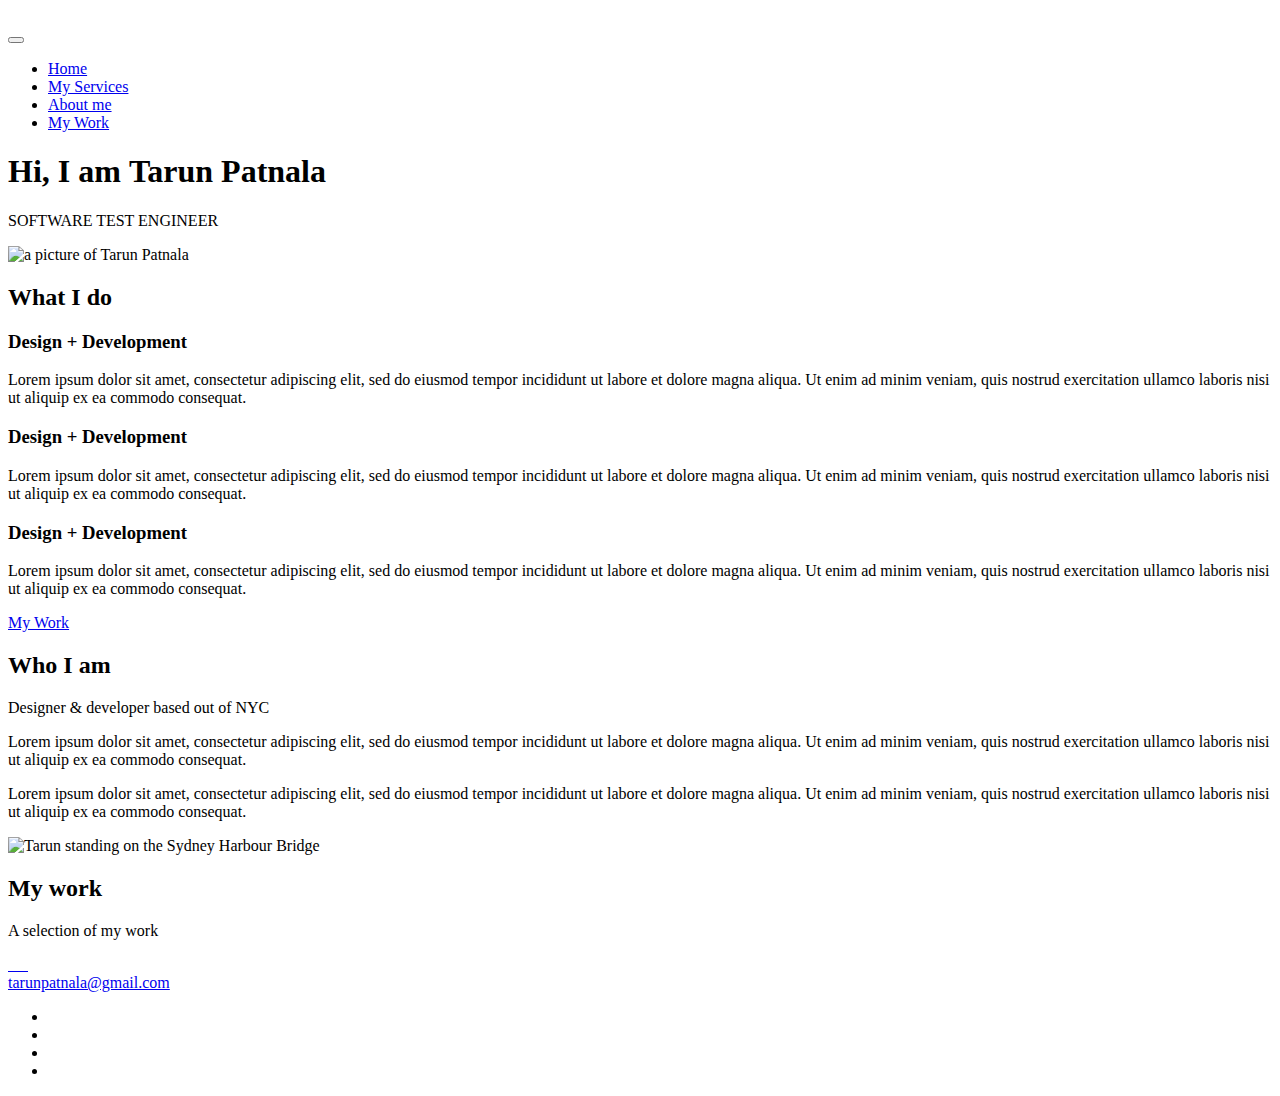
==== index.html @ be331578 "Updated alt text" ====
<!DOCTYPE html>
<html lang="en">
    <head>
        <meta charset="UTF-8">
        <meta name="viewport" content="width=device-width, initial-scale=1.0">
        <title>Tarun's Portfolio</title>
        <link rel="stylesheet" href="https://cdnjs.cloudflare.com/ajax/libs/normalize/7.0.0/normalize.min.css">
        <link rel="stylesheet" href="https://cdnjs.cloudflare.com/ajax/libs/font-awesome/5.11.2/css/all.css" integrity="sha256-46qynGAkLSFpVbEBog43gvNhfrOj+BmwXdxFgVK/Kvc=" crossorigin="anonymous" />  
        <link rel="icon" href="img/Logo.png" type="image/icon type">
        <!-- Update these with your own fonts -->
        <link href="https://fonts.googleapis.com/css?family=Source+Code+Pro:400,900|Source+Sans+Pro:300,900&display=swap" rel="stylesheet">
        
        <link rel="stylesheet" href="css/style.css">
    </head>

    <body>
        <header>
            <div class="logo">
                <img src="img/TarunLogo.png" alt="">
            </div>
            <button class="nav-toggle" aria-label="toggle navigation">
                <span class="hamburger"></span>
            </button>
            <nav class="nav">
                <ul class="nav__list">
                    <li class="nav__item"><a href="#home" class="nav__link">Home</a></li>
                    <li class="nav__item"><a href="#services" class="nav__link">My Services</a></li>
                    <li class="nav__item"><a href="#about" class="nav__link">About me</a></li>
                    <li class="nav__item"><a href="#work" class="nav__link">My Work</a></li>
                </ul>
            </nav>
        </header>
        <!-- Introduction -->
        <section class="intro" id="home">
            <h1 class="section__title section__title--intro">
                Hi, I am <strong>Tarun Patnala</strong>
            </h1>
            <p class="section__subtitle section__subtitle--intro">SOFTWARE TEST ENGINEER</p>
            <img src="img/Tarun03.jpg" alt="a picture of Tarun Patnala" class="intro__img">
        </section>
        <!--My services-->
        <section class="my-services" id="services">
            <h2 class="section__title section__title--services">What I do</h2>
            <div class="services">
                <div class="service">
                    <h3>Design + Development</h3>
                    <p>Lorem ipsum dolor sit amet, consectetur adipiscing elit, sed do eiusmod tempor incididunt ut labore et dolore magna aliqua. Ut enim ad minim veniam, quis nostrud exercitation ullamco laboris nisi ut aliquip ex ea commodo consequat.</p>
                </div>
                <div class="service">
                    <h3>Design + Development</h3>
                    <p>Lorem ipsum dolor sit amet, consectetur adipiscing elit, sed do eiusmod tempor incididunt ut labore et dolore magna aliqua. Ut enim ad minim veniam, quis nostrud exercitation ullamco laboris nisi ut aliquip ex ea commodo consequat.</p>
                </div>
                <div class="service">
                    <h3>Design + Development</h3>
                    <p>Lorem ipsum dolor sit amet, consectetur adipiscing elit, sed do eiusmod tempor incididunt ut labore et dolore magna aliqua. Ut enim ad minim veniam, quis nostrud exercitation ullamco laboris nisi ut aliquip ex ea commodo consequat.</p>
                </div>
            </div>
            <a href="#work" class="btn">My Work</a>
        </section>
        <!-- About me -->
        <section class="about-me" id="about">
           <h2 class="section__title section__title--about">Who I am</h2>
           <p class="section__subtitle section__subtitle--about">Designer & developer based out of NYC</p>
           
           <div class="about-me__body">
               <p>Lorem ipsum dolor sit amet, consectetur adipiscing elit, sed do eiusmod tempor incididunt ut labore et dolore magna aliqua. Ut enim ad minim veniam, quis nostrud exercitation ullamco laboris nisi ut aliquip ex ea commodo consequat.</p>
               <p>Lorem ipsum dolor sit amet, consectetur adipiscing elit, sed do eiusmod tempor incididunt ut labore et dolore magna aliqua. Ut enim ad minim veniam, quis nostrud exercitation ullamco laboris nisi ut aliquip ex ea commodo consequat.</p>
           </div>
           
           <img src="img/Tarun02.JPG" alt="Tarun standing on the Sydney Harbour Bridge" class="about-me__img">
        </section>
        
        <!-- My Work -->
        <section class="my-work" id="work">
            <h2 class="section__title section__title--work">My work</h2>
            <p class="section__subtitle section__subtitle--work">A selection of my work</p>
            
            <div class="portfolio">
                <!-- Portfolio item 01 -->
                <a href="portfolio-item.html" class="portfolio__item">
                    <img src="img/portfolio-01.jpg" alt="" class="portfolio__img">
                </a>
                
                <!-- Portfolio item 02 -->
                <a href="#" class="portfolio__item">
                    <img src="img/portfolio-02.jpg" alt="" class="portfolio__img">
                </a>
                
                <!-- Portfolio item 03 -->
                <a href="#" class="portfolio__item">
                    <img src="img/portfolio-03.jpg" alt="" class="portfolio__img">
                </a>

                <!-- Portfolio item 04 -->
                <a href="#" class="portfolio__item">
                    <img src="img/portfolio-04.jpg" alt="" class="portfolio__img">
                </a>

                <!-- Portfolio item 05 -->
                <a href="#" class="portfolio__item">
                    <img src="img/portfolio-05.jpg" alt="" class="portfolio__img">
                </a>

                <!-- Portfolio item 06 -->
                <a href="#" class="portfolio__item">
                    <img src="img/portfolio-06.jpg" alt="" class="portfolio__img">
                </a>
            </div>
        </section>

        <!-- Footer -->
        <footer class="footer">
            <!-- replace with your own email address -->
            <a href="mailto:tarunpatnala@gmail.com" class="footer__link">tarunpatnala@gmail.com</a>
            <ul class="social-list">
                <li class="social-list__item"><a class="social-list__link" href="https://codepen.io"><i class="fab fa-codepen"></i></a></li>
                <li class="social-list__item"><a class="social-list__link" href="http://dribbble.com"><i class="fab fa-dribbble"></i></a></li>
                <li class="social-list__item"><a class="social-list__link" href="https://twitter.com"><i class="fab fa-twitter"></i></a></li>
                <li class="social-list__item"><a class="social-list__link" href="https://github.com"><i class="fab fa-github"></i></a></li>
            </ul>
        </footer>
        <Script src="js/index.js"></script>
    </body>
</html>
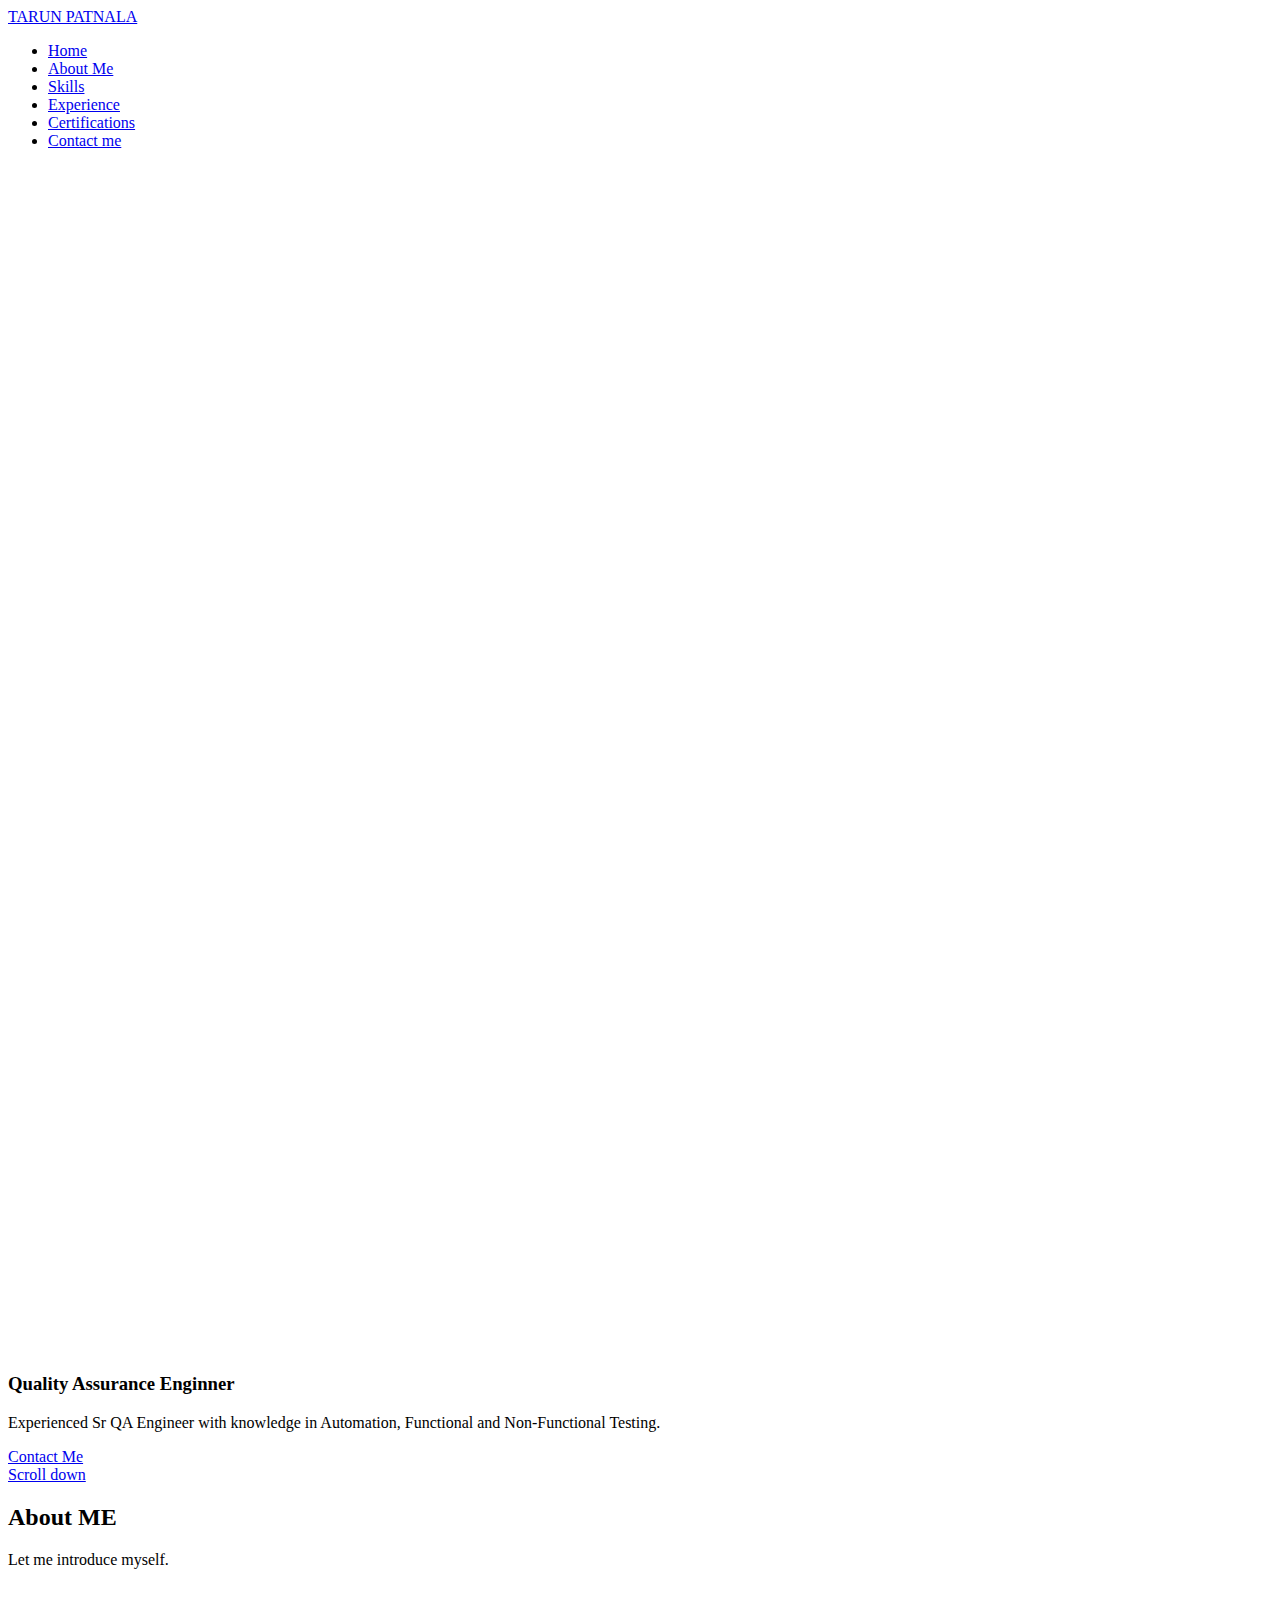
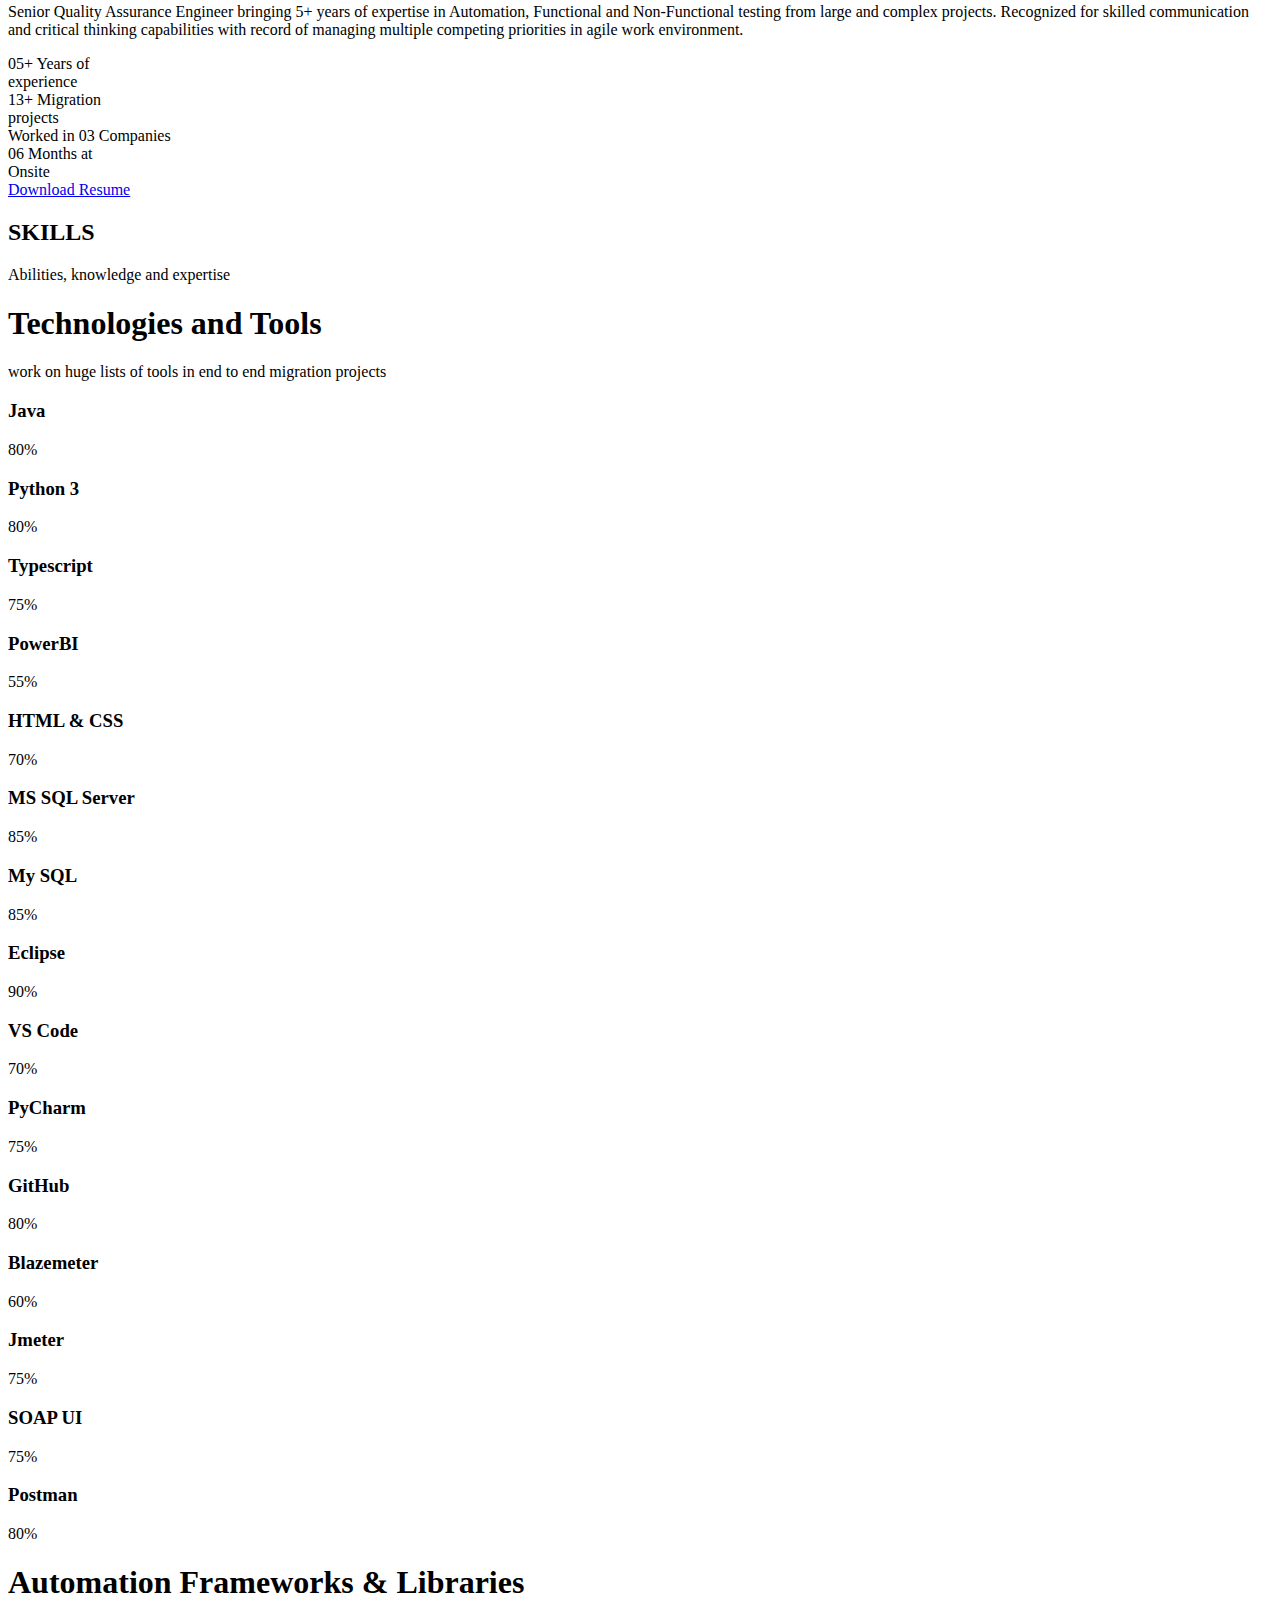
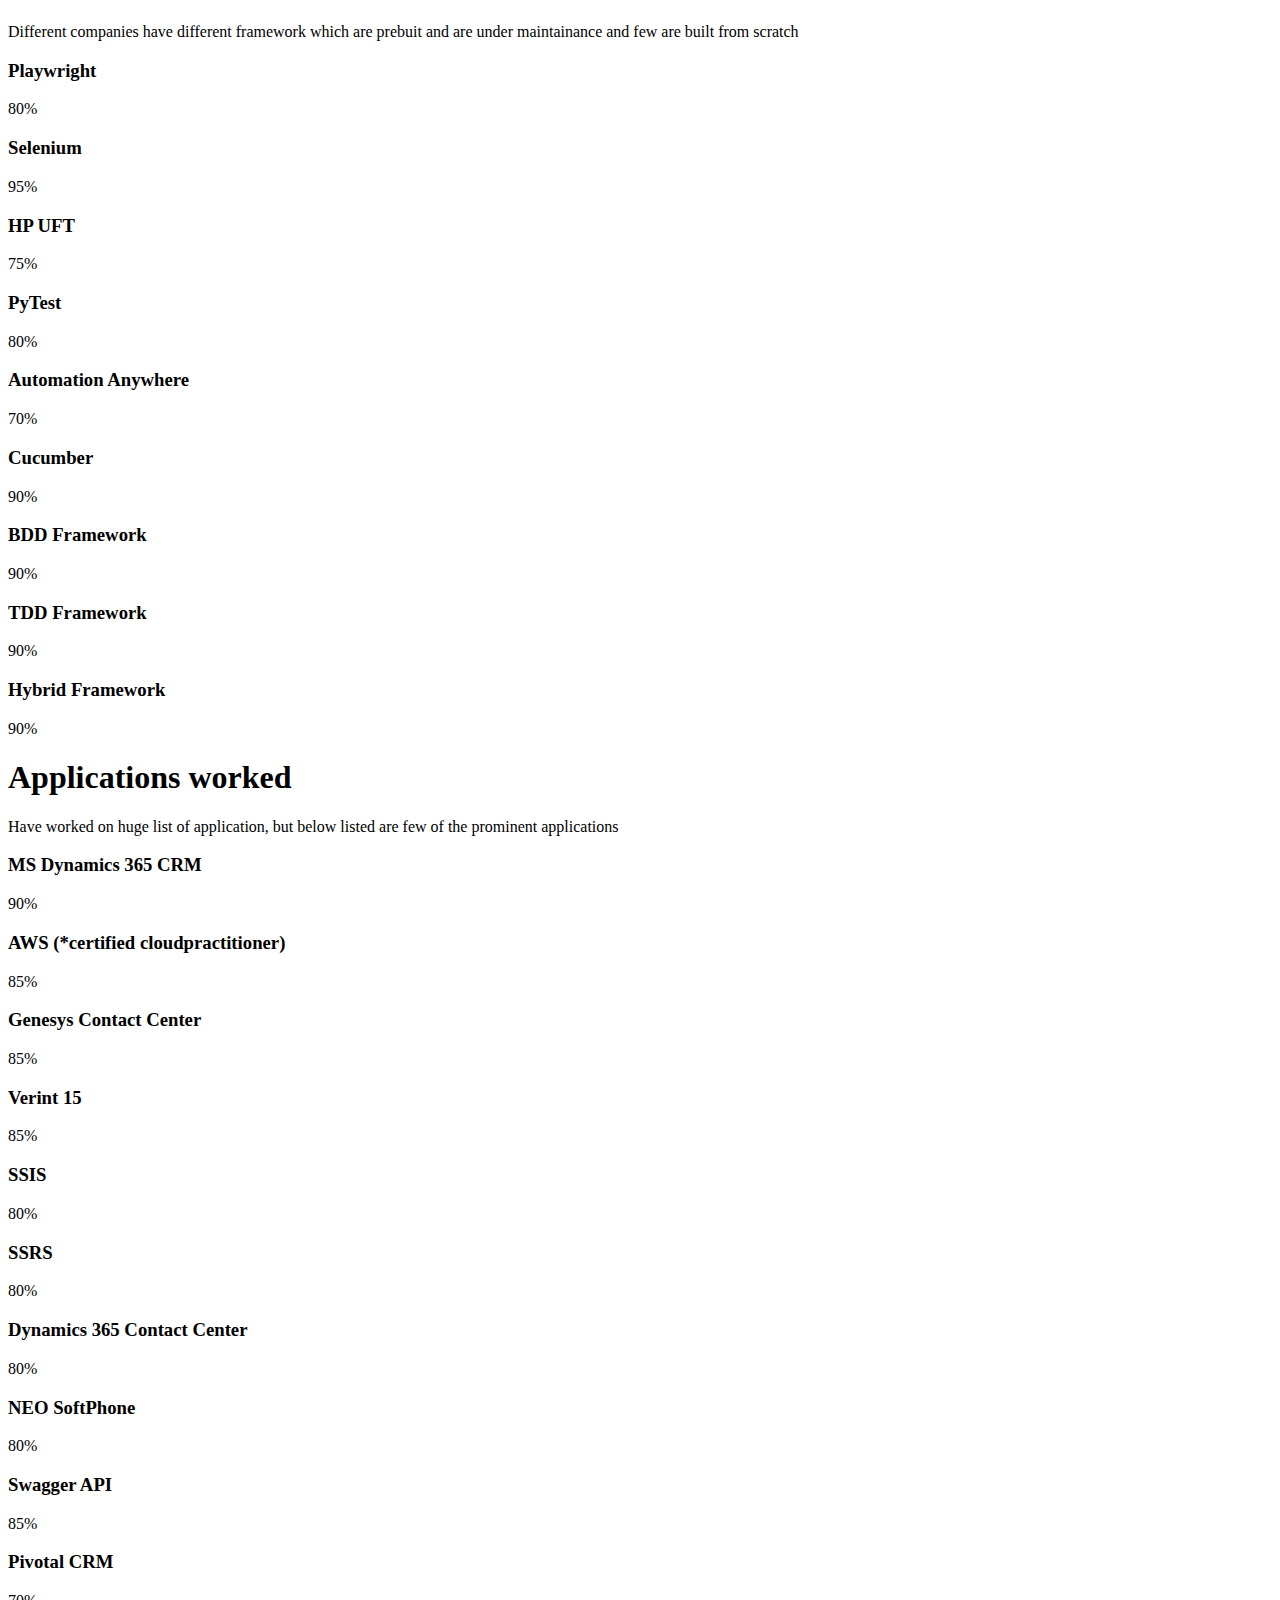
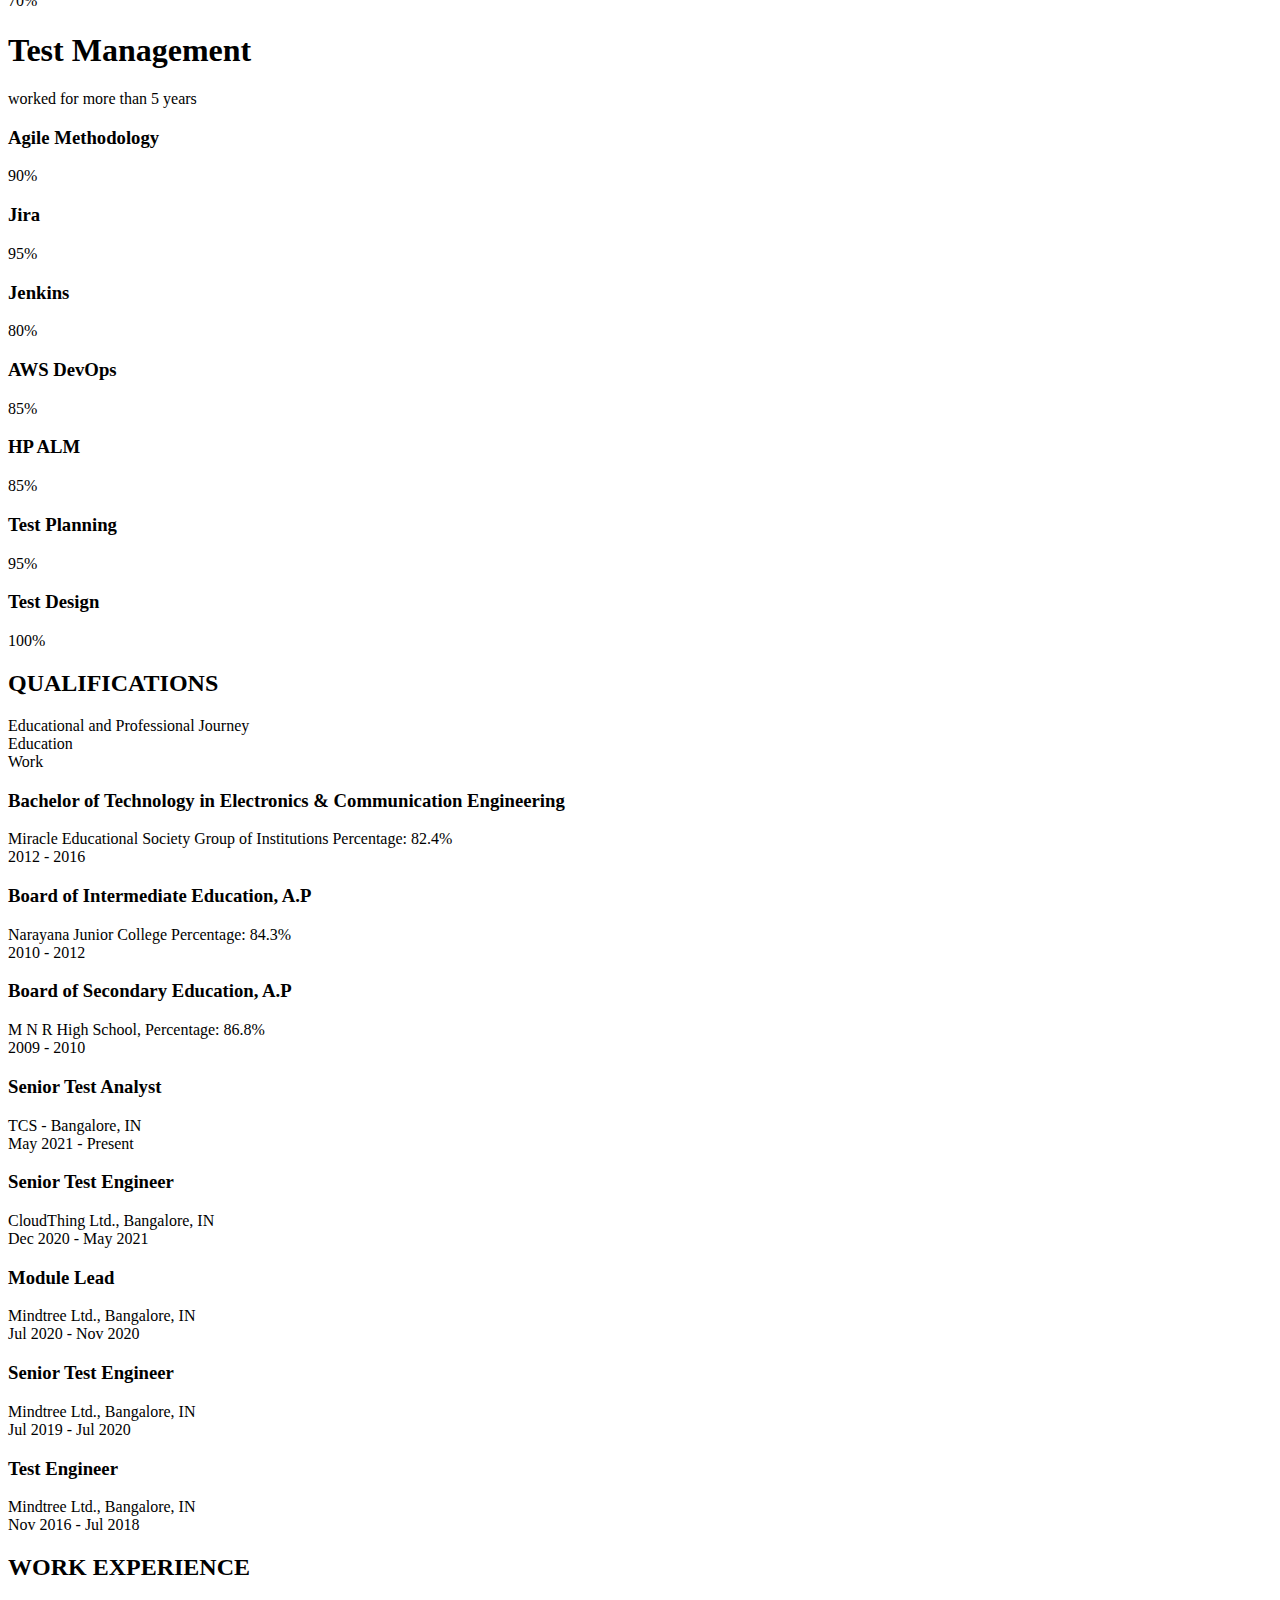
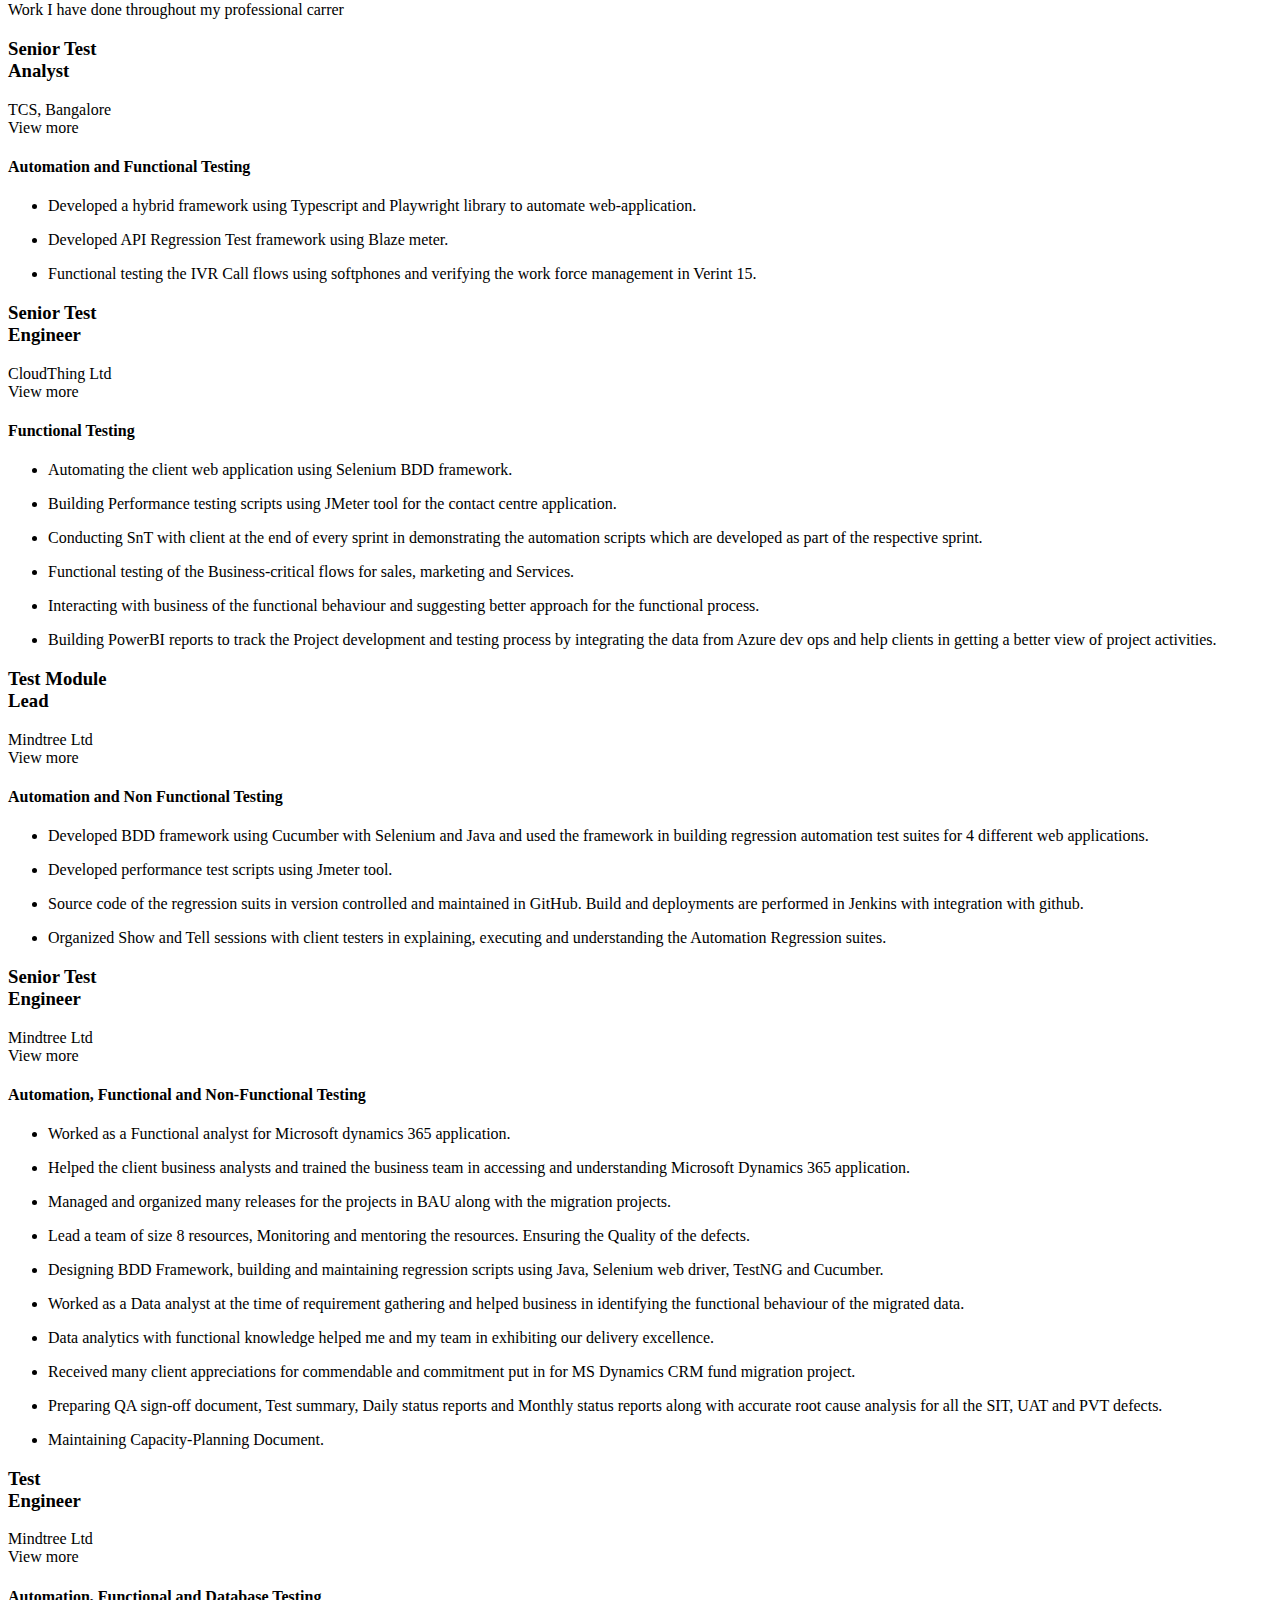
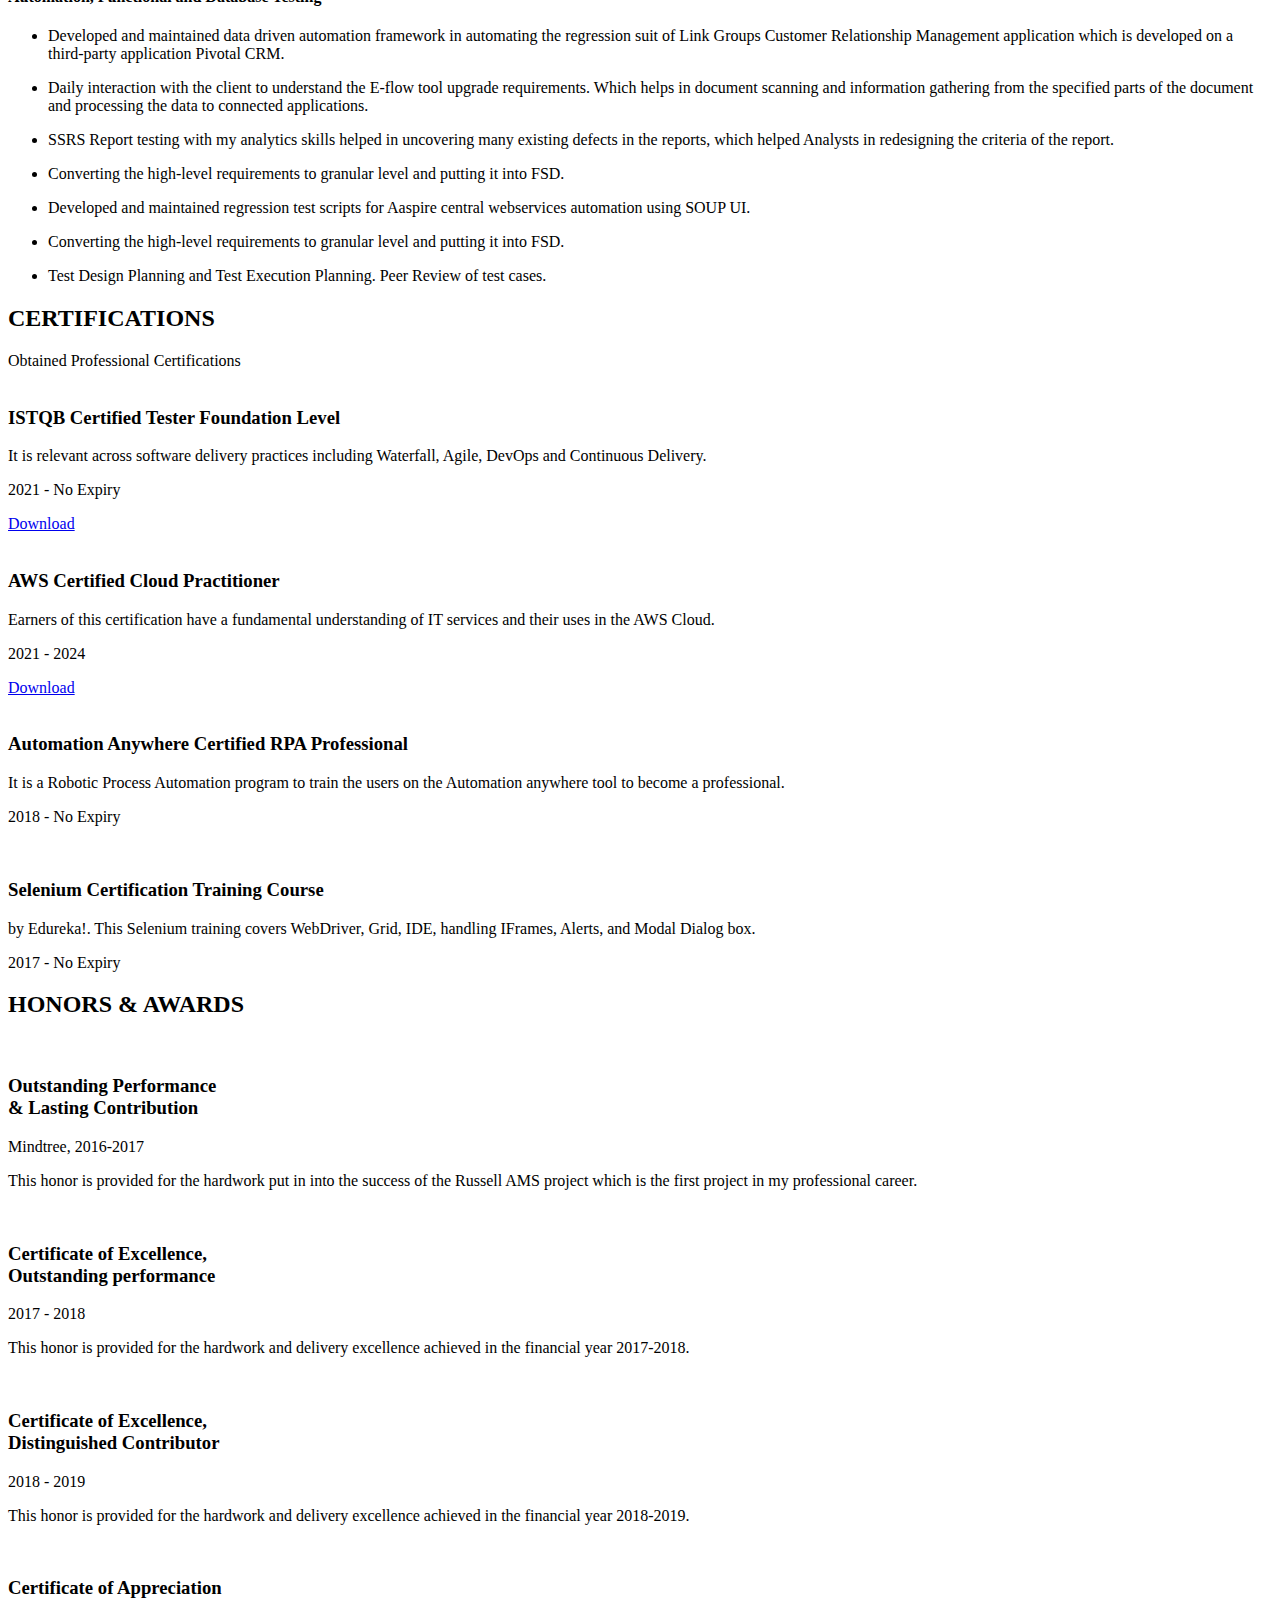
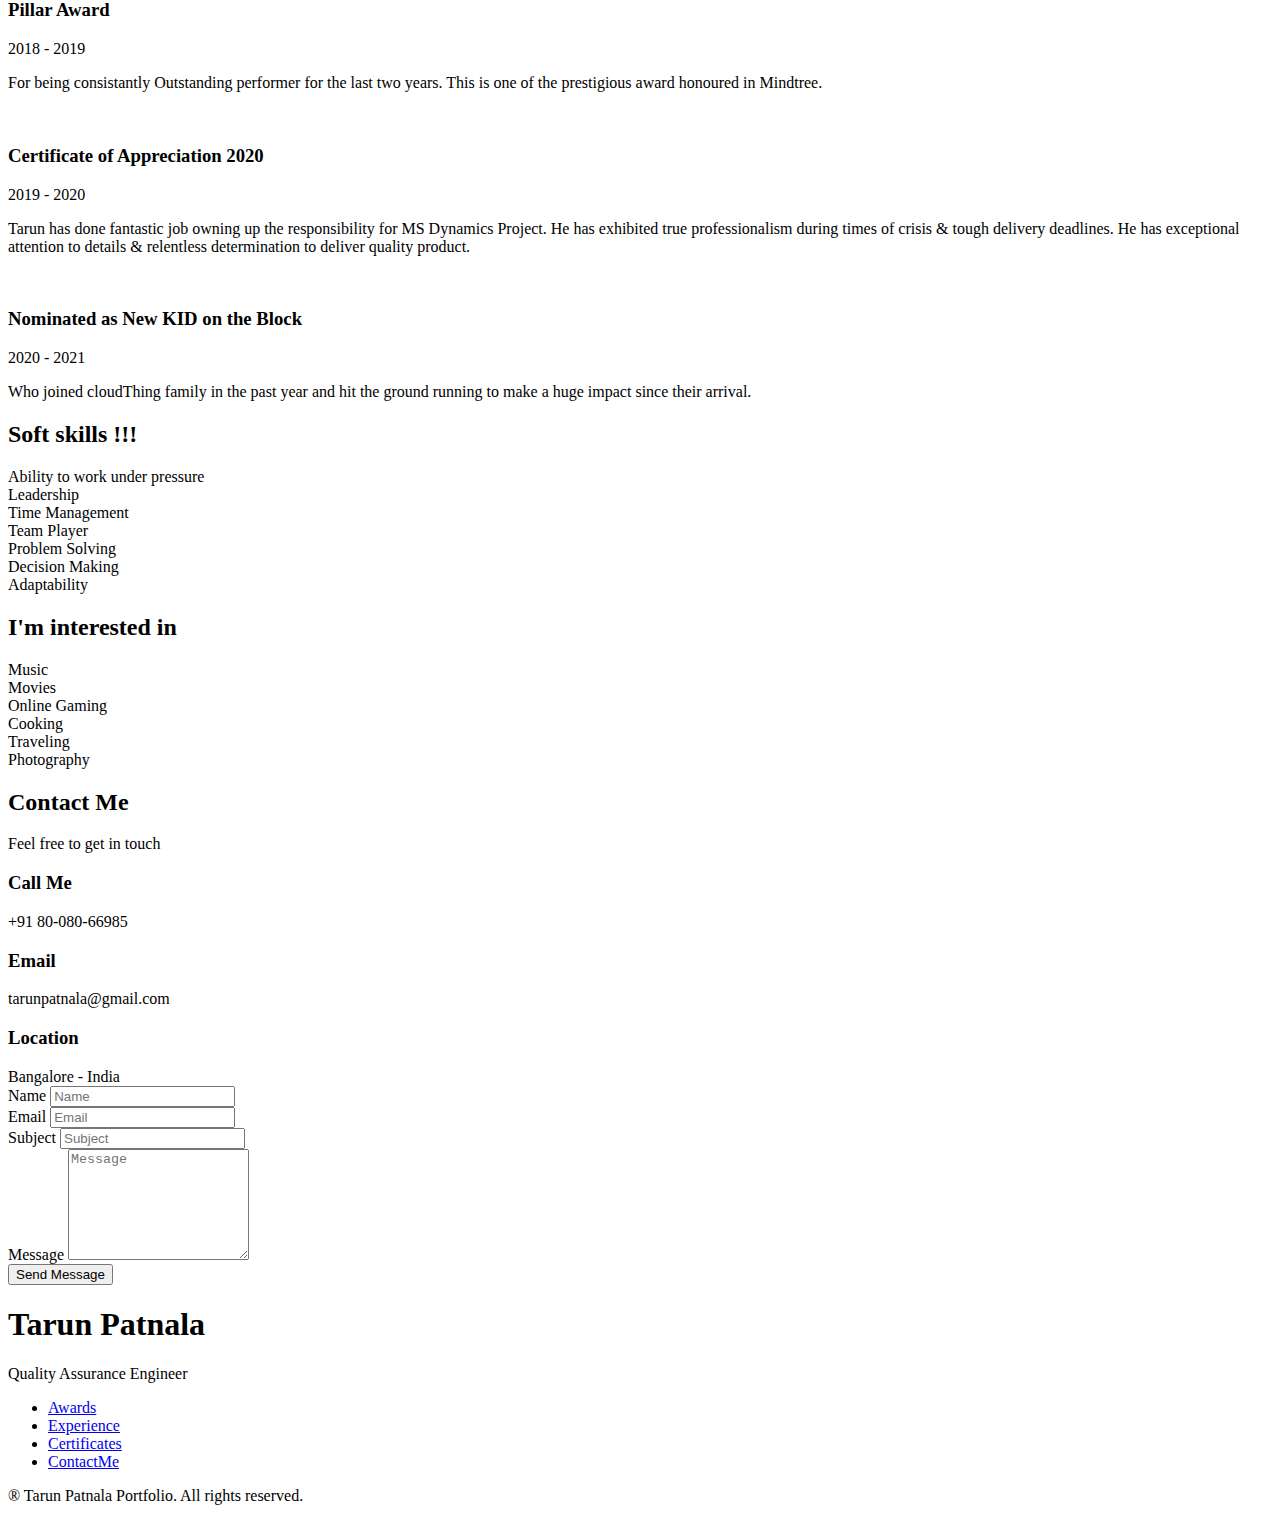
==== commit 0091e5ac: "Upgrade 2.1.4" ====
--- a/index.html
+++ b/index.html
@@ -1,124 +1,1447 @@
 <!DOCTYPE html>
 <html lang="en">
-    <head>
-        <meta charset="UTF-8">
-        <meta name="viewport" content="width=device-width, initial-scale=1.0">
-        <title>Tarun's Portfolio</title>
-        <link rel="stylesheet" href="https://cdnjs.cloudflare.com/ajax/libs/normalize/7.0.0/normalize.min.css">
-        <link rel="stylesheet" href="https://cdnjs.cloudflare.com/ajax/libs/font-awesome/5.11.2/css/all.css" integrity="sha256-46qynGAkLSFpVbEBog43gvNhfrOj+BmwXdxFgVK/Kvc=" crossorigin="anonymous" />  
-        <link rel="icon" href="img/Logo.png" type="image/icon type">
-        <!-- Update these with your own fonts -->
-        <link href="https://fonts.googleapis.com/css?family=Source+Code+Pro:400,900|Source+Sans+Pro:300,900&display=swap" rel="stylesheet">
-        
-        <link rel="stylesheet" href="css/style.css">
-    </head>
-
-    <body>
-        <header>
-            <div class="logo">
-                <img src="img/TarunLogo.png" alt="">
+
+<head>
+    <meta charset="UTF-8">
+    <meta name="viewport" content="width=device-width, initial-scale=1.0">
+
+    <!--==================== UNICONS ====================-->
+    <link rel="stylesheet" href="https://unicons.iconscout.com/release/v4.0.0/css/line.css">
+
+    <!--==================== SWIPER CSS ====================-->
+    <link rel="stylesheet" href="css/swiper-bundle.min.css">
+
+    <!--==================== CSS ====================-->
+    <link rel="stylesheet" href="css/styles.css">
+
+    <title>Tarun's Portfolio</title>
+</head>
+
+<body>
+    <!--==================== HEADER ====================-->
+    <header class="header" id="header">
+        <nav class="nav container">
+            <a href="#" class="nav__logo"><i class="uil uil-triangle"></i> TARUN PATNALA</a>
+            <div class="nav__menu" id="nav-menu">
+                <ul class="nav__list grid">
+                    <li class="nav__item">
+                        <a href="#home" class="nav__link active-link">
+                            <i class="uil uil-estate nav__icon"></i> Home
+                        </a>
+                    </li>
+                    <li class="nav__item">
+                        <a href="#about" class="nav__link">
+                            <i class="uil uil-user nav__icon"></i> About Me
+                        </a>
+                    </li>
+                    <li class="nav__item">
+                        <a href="#skills" class="nav__link">
+                            <i class="uil uil-file-alt nav__icon"></i> Skills
+                        </a>
+                    </li>
+                    <li class="nav__item">
+                        <a href="#services" class="nav__link">
+                            <i class="uil uil-briefcase-alt nav__icon"></i> Experience
+                        </a>
+                    </li>
+                    <li class="nav__item">
+                        <a href="#portfolio" class="nav__link">
+                            <i class="uil uil-scenery nav__icon"></i> Certifications
+                        </a>
+                    </li>
+                    <li class="nav__item">
+                        <a href="#contact" class="nav__link">
+                            <i class="uil uil-message nav__icon"></i> Contact me
+                        </a>
+                    </li>
+                </ul>
+                <i class="uil uil-times nav__close" id="nav-close"></i>
             </div>
-            <button class="nav-toggle" aria-label="toggle navigation">
-                <span class="hamburger"></span>
-            </button>
-            <nav class="nav">
-                <ul class="nav__list">
-                    <li class="nav__item"><a href="#home" class="nav__link">Home</a></li>
-                    <li class="nav__item"><a href="#services" class="nav__link">My Services</a></li>
-                    <li class="nav__item"><a href="#about" class="nav__link">About me</a></li>
-                    <li class="nav__item"><a href="#work" class="nav__link">My Work</a></li>
-                </ul>
-            </nav>
-        </header>
-        <!-- Introduction -->
-        <section class="intro" id="home">
-            <h1 class="section__title section__title--intro">
-                Hi, I am <strong>Tarun Patnala</strong>
-            </h1>
-            <p class="section__subtitle section__subtitle--intro">SOFTWARE TEST ENGINEER</p>
-            <img src="img/Tarun03.jpg" alt="a picture of Tarun Patnala" class="intro__img">
-        </section>
-        <!--My services-->
-        <section class="my-services" id="services">
-            <h2 class="section__title section__title--services">What I do</h2>
-            <div class="services">
-                <div class="service">
-                    <h3>Design + Development</h3>
-                    <p>Lorem ipsum dolor sit amet, consectetur adipiscing elit, sed do eiusmod tempor incididunt ut labore et dolore magna aliqua. Ut enim ad minim veniam, quis nostrud exercitation ullamco laboris nisi ut aliquip ex ea commodo consequat.</p>
-                </div>
-                <div class="service">
-                    <h3>Design + Development</h3>
-                    <p>Lorem ipsum dolor sit amet, consectetur adipiscing elit, sed do eiusmod tempor incididunt ut labore et dolore magna aliqua. Ut enim ad minim veniam, quis nostrud exercitation ullamco laboris nisi ut aliquip ex ea commodo consequat.</p>
-                </div>
-                <div class="service">
-                    <h3>Design + Development</h3>
-                    <p>Lorem ipsum dolor sit amet, consectetur adipiscing elit, sed do eiusmod tempor incididunt ut labore et dolore magna aliqua. Ut enim ad minim veniam, quis nostrud exercitation ullamco laboris nisi ut aliquip ex ea commodo consequat.</p>
+            <div class="nav__btns">
+                <!-- Theme change buttom -->
+                <i class="uil uil-moon change-theme" id="theme-button"></i>
+                <div class="nav__toggle" id="nav-toggle">
+                    <i class="uil uil-apps"></i>
                 </div>
             </div>
-            <a href="#work" class="btn">My Work</a>
-        </section>
-        <!-- About me -->
-        <section class="about-me" id="about">
-           <h2 class="section__title section__title--about">Who I am</h2>
-           <p class="section__subtitle section__subtitle--about">Designer & developer based out of NYC</p>
-           
-           <div class="about-me__body">
-               <p>Lorem ipsum dolor sit amet, consectetur adipiscing elit, sed do eiusmod tempor incididunt ut labore et dolore magna aliqua. Ut enim ad minim veniam, quis nostrud exercitation ullamco laboris nisi ut aliquip ex ea commodo consequat.</p>
-               <p>Lorem ipsum dolor sit amet, consectetur adipiscing elit, sed do eiusmod tempor incididunt ut labore et dolore magna aliqua. Ut enim ad minim veniam, quis nostrud exercitation ullamco laboris nisi ut aliquip ex ea commodo consequat.</p>
-           </div>
-           
-           <img src="img/Tarun02.JPG" alt="Tarun standing on the Sydney Harbour Bridge" class="about-me__img">
-        </section>
-        
-        <!-- My Work -->
-        <section class="my-work" id="work">
-            <h2 class="section__title section__title--work">My work</h2>
-            <p class="section__subtitle section__subtitle--work">A selection of my work</p>
-            
-            <div class="portfolio">
-                <!-- Portfolio item 01 -->
-                <a href="portfolio-item.html" class="portfolio__item">
-                    <img src="img/portfolio-01.jpg" alt="" class="portfolio__img">
-                </a>
-                
-                <!-- Portfolio item 02 -->
-                <a href="#" class="portfolio__item">
-                    <img src="img/portfolio-02.jpg" alt="" class="portfolio__img">
-                </a>
-                
-                <!-- Portfolio item 03 -->
-                <a href="#" class="portfolio__item">
-                    <img src="img/portfolio-03.jpg" alt="" class="portfolio__img">
-                </a>
-
-                <!-- Portfolio item 04 -->
-                <a href="#" class="portfolio__item">
-                    <img src="img/portfolio-04.jpg" alt="" class="portfolio__img">
-                </a>
-
-                <!-- Portfolio item 05 -->
-                <a href="#" class="portfolio__item">
-                    <img src="img/portfolio-05.jpg" alt="" class="portfolio__img">
-                </a>
-
-                <!-- Portfolio item 06 -->
-                <a href="#" class="portfolio__item">
-                    <img src="img/portfolio-06.jpg" alt="" class="portfolio__img">
-                </a>
+        </nav>
+    </header>
+
+    <!--==================== MAIN ====================-->
+    <main class="main">
+        <!--==================== HOME ====================-->
+        <section class="home section" id="home">
+            <div class="home__container container grid">
+                <div class="home__content grid">
+                    <div class="home__social">
+                        <a href="tel:+918008066985" class="home__social-icon">
+                            <i class="uil uil-phone"></i>
+                        </a>
+                        <a href="mailto:tarunpatnala@gmail.com" class="home__social-icon">
+                            <i class="uil uil-envelope-alt"></i>
+                        </a>
+                        <a href="https://api.whatsapp.com/send?phone=+918008066985" class="home__social-icon">
+                            <i class="uil uil-whatsapp"></i>
+                        </a>
+                        <a href="https://www.linkedin.com/in/tarun-patnala-026b8a108/" class="home__social-icon">
+                            <i class="uil uil-linkedin"></i>
+                        </a>
+                        <a href="https://www.instagram.com/rajinikanth_tarun/" class="home__social-icon">
+                            <i class="uil uil-instagram"></i>
+                        </a>
+                        <a href="https://github.com/TarunPatnala" class="home__social-icon">
+                            <i class="uil uil-github-alt"></i>
+                        </a>
+                        <a href="https://twitter.com/TPatnala/" class="home__social-icon">
+                            <i class="uil uil-twitter"></i>
+                        </a>
+                        <a href="https://www.snapchar.com/add/t_rajinikanth20?share_idOUY3Qzg5&locale=en_IN" class="home__social-icon">
+                            <i class="uil uil-snapchat-alt"></i>
+                        </a>
+                    </div>
+                    <div class="home__img">
+                        <svg class="home__blob" viewBox="0 0 200 187" xmlns="http://www.w3.org/2000/svg" xmlns:xlink="http://www.w3.org/1999/xlink">
+                            <image class="home__blob-img" href="img/Tarun02.JPG"/> 
+                        </svg>
+                    </div>
+                    <div class="home__data">
+                        <h1 class="home__title">
+                            <span class="auto-input"></span>
+                        </h1>
+                        <h3 class="home__subtitle">
+                            Quality Assurance Enginner
+                        </h3>
+                        <p class="home__description">
+                            Experienced Sr QA Engineer with knowledge in Automation, Functional and Non-Functional Testing.
+                        </p>
+                        <a href="#contact" class="button button--flex">
+                            Contact Me <i class="uil uil-message button__icon"></i>
+                        </a>
+                    </div>
+
+                </div>
+                <div class="home__scroll">
+                    <a href="#about" class="home__scroll-button button--flex">
+                        <i class="uil uil-direction home__scroll-mouse"></i>
+                        <span class="home__scroll-name">Scroll down</span>
+                        <i class="uil uil-arrow-down home__scroll-arrow"></i>
+                    </a>
+                </div>
             </div>
         </section>
 
-        <!-- Footer -->
-        <footer class="footer">
-            <!-- replace with your own email address -->
-            <a href="mailto:tarunpatnala@gmail.com" class="footer__link">tarunpatnala@gmail.com</a>
-            <ul class="social-list">
-                <li class="social-list__item"><a class="social-list__link" href="https://codepen.io"><i class="fab fa-codepen"></i></a></li>
-                <li class="social-list__item"><a class="social-list__link" href="http://dribbble.com"><i class="fab fa-dribbble"></i></a></li>
-                <li class="social-list__item"><a class="social-list__link" href="https://twitter.com"><i class="fab fa-twitter"></i></a></li>
-                <li class="social-list__item"><a class="social-list__link" href="https://github.com"><i class="fab fa-github"></i></a></li>
-            </ul>
-        </footer>
-        <Script src="js/index.js"></script>
-    </body>
-</html>
+        <!--==================== ABOUT ====================-->
+        <section class="about section" id="about">
+            <h2 class="section__title">About ME</h2>
+            <span class="section__subtitle">Let me introduce myself.</span>
+            <div class="about__container container grid">
+                <img src="img/Tarun03.jpg" alt="" class="about__img">
+                <div class="about__data">
+                    <p class="about__description">
+                        Senior Quality Assurance Engineer bringing 5+ years of expertise in Automation, Functional and Non-Functional testing from large and complex projects. Recognized for skilled communication and critical thinking capabilities with record of managing multiple
+                        competing priorities in agile work environment.
+                    </p>
+                    <div class="about__info">
+                        <div>
+                            <span class="about__info-title">
+                                05+
+                            </span>
+                            <span class="about__info-name">
+                                Years of <br> experience
+                            </span>
+                        </div>
+                        <div>
+                            <span class="about__info-title">
+                                13+
+                            </span>
+                            <span class="about__info-name">
+                                Migration <br> projects
+                            </span>
+                        </div>
+                        <div>
+                            <span class="about__info-name">
+                                Worked in 
+                            </span>
+                            <span class="about__info-title">
+                                03
+                            </span>
+                            <span class="about__info-name">
+                                Companies
+                            </span>
+                        </div>
+                        <div>
+                            <span class="about__info-title">
+                                06
+                            </span>
+                            <span class="about__info-name">
+                               Months at <br> Onsite
+                            </span>
+                        </div>
+                    </div>
+                    <div class="about__buttons">
+                        <a download="" href="pdf/Tarun Resume.pdf" class="button button--flex">
+                            Download Resume <i class="uil uil-download-alt button__icon"></i>
+                        </a>
+                    </div>
+                </div>
+            </div>
+
+        </section>
+
+        <!--==================== SKILLS ====================-->
+        <section class="skills section" id="skills">
+            <h2 class="section__title">SKILLS</h2>
+            <span class="section__subtitle">Abilities, knowledge and expertise</span>
+            <div class="skills__container container grid">
+                <div>
+                    <!---Skill1-->
+                    <div class="skills__content skills__close">
+                        <div class="skills__header">
+                            <i class="uil uil-brackets-curly skills__icon"></i>
+                            <div>
+                                <h1 class="skills__title">Technologies and Tools</h1>
+                                <span class="skills__subtitle">work on huge lists of tools in end to end migration projects</span>
+                            </div>
+                            <i class="uil uil-angle-down skills__arrow"></i>
+                        </div>
+                        <div class="skills__list grid">
+                            <div class="skills__data">
+                                <div class="skills__titles">
+                                    <h3 class="skills__name">
+                                        Java
+                                    </h3>
+                                    <span class="skills__number">80%</span>
+                                </div>
+                                <div class="skills__bar">
+                                    <span class="skills__percentage skills__java"></span>
+                                </div>
+                            </div>
+
+                            <div class="skills__data">
+                                <div class="skills__titles">
+                                    <h3 class="skills__name">
+                                        Python 3
+                                    </h3>
+                                    <span class="skills__number">80%</span>
+                                </div>
+                                <div class="skills__bar">
+                                    <span class="skills__percentage skills__py3"></span>
+                                </div>
+                            </div>
+
+                            <div class="skills__data">
+                                <div class="skills__titles">
+                                    <h3 class="skills__name">
+                                        Typescript
+                                    </h3>
+                                    <span class="skills__number">75%</span>
+                                </div>
+                                <div class="skills__bar">
+                                    <span class="skills__percentage skills__ts"></span>
+                                </div>
+                            </div>
+
+                            <div class="skills__data">
+                                <div class="skills__titles">
+                                    <h3 class="skills__name">
+                                        PowerBI
+                                    </h3>
+                                    <span class="skills__number">55%</span>
+                                </div>
+                                <div class="skills__bar">
+                                    <span class="skills__percentage skills__powerbi"></span>
+                                </div>
+                            </div>
+                            <div class="skills__data">
+                                <div class="skills__titles">
+                                    <h3 class="skills__name">
+                                        HTML & CSS
+                                    </h3>
+                                    <span class="skills__number">70%</span>
+                                </div>
+                                <div class="skills__bar">
+                                    <span class="skills__percentage skills__web"></span>
+                                </div>
+                            </div>
+                            <div class="skills__data">
+                                <div class="skills__titles">
+                                    <h3 class="skills__name">
+                                        MS SQL Server
+                                    </h3>
+                                    <span class="skills__number">85%</span>
+                                </div>
+                                <div class="skills__bar">
+                                    <span class="skills__percentage skills__sql"></span>
+                                </div>
+                            </div>
+                            <div class="skills__data">
+                                <div class="skills__titles">
+                                    <h3 class="skills__name">
+                                        My SQL
+                                    </h3>
+                                    <span class="skills__number">85%</span>
+                                </div>
+                                <div class="skills__bar">
+                                    <span class="skills__percentage skills__mysql"></span>
+                                </div>
+                            </div>
+                            <div class="skills__data">
+                                <div class="skills__titles">
+                                    <h3 class="skills__name">
+                                        Eclipse
+                                    </h3>
+                                    <span class="skills__number">90%</span>
+                                </div>
+                                <div class="skills__bar">
+                                    <span class="skills__percentage skills__Eclipse"></span>
+                                </div>
+                            </div>
+                            <div class="skills__data">
+                                <div class="skills__titles">
+                                    <h3 class="skills__name">
+                                        VS Code
+                                    </h3>
+                                    <span class="skills__number">70%</span>
+                                </div>
+                                <div class="skills__bar">
+                                    <span class="skills__percentage skills__vscode"></span>
+                                </div>
+                            </div>
+                            <div class="skills__data">
+                                <div class="skills__titles">
+                                    <h3 class="skills__name">
+                                        PyCharm
+                                    </h3>
+                                    <span class="skills__number">75%</span>
+                                </div>
+                                <div class="skills__bar">
+                                    <span class="skills__percentage skills__pycharm"></span>
+                                </div>
+                            </div>
+                            <div class="skills__data">
+                                <div class="skills__titles">
+                                    <h3 class="skills__name">
+                                        GitHub
+                                    </h3>
+                                    <span class="skills__number">80%</span>
+                                </div>
+                                <div class="skills__bar">
+                                    <span class="skills__percentage skills__git"></span>
+                                </div>
+                            </div>
+                            <div class="skills__data">
+                                <div class="skills__titles">
+                                    <h3 class="skills__name">
+                                        Blazemeter
+                                    </h3>
+                                    <span class="skills__number">60%</span>
+                                </div>
+                                <div class="skills__bar">
+                                    <span class="skills__percentage skills__blaze"></span>
+                                </div>
+                            </div>
+                            <div class="skills__data">
+                                <div class="skills__titles">
+                                    <h3 class="skills__name">
+                                        Jmeter
+                                    </h3>
+                                    <span class="skills__number">75%</span>
+                                </div>
+                                <div class="skills__bar">
+                                    <span class="skills__percentage skills__jmeter"></span>
+                                </div>
+                            </div>
+                            <div class="skills__data">
+                                <div class="skills__titles">
+                                    <h3 class="skills__name">
+                                        SOAP UI
+                                    </h3>
+                                    <span class="skills__number">75%</span>
+                                </div>
+                                <div class="skills__bar">
+                                    <span class="skills__percentage skills__soapui"></span>
+                                </div>
+                            </div>
+                            <div class="skills__data">
+                                <div class="skills__titles">
+                                    <h3 class="skills__name">
+                                        Postman
+                                    </h3>
+                                    <span class="skills__number">80%</span>
+                                </div>
+                                <div class="skills__bar">
+                                    <span class="skills__percentage skills__postman"></span>
+                                </div>
+                            </div>
+                        </div>
+                    </div>
+                    <!---Skill2-->
+                    <div class="skills__content skills__close">
+                        <div class="skills__header">
+                            <i class="uil uil-server-network skills__icon"></i>
+                            <div>
+                                <h1 class="skills__title">Automation Frameworks & Libraries</h1>
+                                <span class="skills__subtitle">Different companies have different framework which are prebuit and are under maintainance and few are built from scratch</span>
+                            </div>
+                            <i class="uil uil-angle-down skills__arrow"></i>
+                        </div>
+                        <div class="skills__list grid">
+                            <div class="skills__data">
+                                <div class="skills__titles">
+                                    <h3 class="skills__name">
+                                        Playwright
+                                    </h3>
+                                    <span class="skills__number">80%</span>
+                                </div>
+                                <div class="skills__bar">
+                                    <span class="skills__percentage skills__playwright"></span>
+                                </div>
+                            </div>
+
+                            <div class="skills__data">
+                                <div class="skills__titles">
+                                    <h3 class="skills__name">
+                                        Selenium
+                                    </h3>
+                                    <span class="skills__number">95%</span>
+                                </div>
+                                <div class="skills__bar">
+                                    <span class="skills__percentage skills__selenium"></span>
+                                </div>
+                            </div>
+
+                            <div class="skills__data">
+                                <div class="skills__titles">
+                                    <h3 class="skills__name">
+                                        HP UFT
+                                    </h3>
+                                    <span class="skills__number">75%</span>
+                                </div>
+                                <div class="skills__bar">
+                                    <span class="skills__percentage skills__hp"></span>
+                                </div>
+                            </div>
+
+                            <div class="skills__data">
+                                <div class="skills__titles">
+                                    <h3 class="skills__name">
+                                        PyTest
+                                    </h3>
+                                    <span class="skills__number">80%</span>
+                                </div>
+                                <div class="skills__bar">
+                                    <span class="skills__percentage skills__pytest"></span>
+                                </div>
+                            </div>
+                            <div class="skills__data">
+                                <div class="skills__titles">
+                                    <h3 class="skills__name">
+                                        Automation Anywhere
+                                    </h3>
+                                    <span class="skills__number">70%</span>
+                                </div>
+                                <div class="skills__bar">
+                                    <span class="skills__percentage skills__aa"></span>
+                                </div>
+                            </div>
+                            <div class="skills__data">
+                                <div class="skills__titles">
+                                    <h3 class="skills__name">
+                                        Cucumber
+                                    </h3>
+                                    <span class="skills__number">90%</span>
+                                </div>
+                                <div class="skills__bar">
+                                    <span class="skills__percentage skills__cucumber"></span>
+                                </div>
+                            </div>
+                            <div class="skills__data">
+                                <div class="skills__titles">
+                                    <h3 class="skills__name">
+                                        BDD Framework
+                                    </h3>
+                                    <span class="skills__number">90%</span>
+                                </div>
+                                <div class="skills__bar">
+                                    <span class="skills__percentage skills__bdd"></span>
+                                </div>
+                            </div>
+                            <div class="skills__data">
+                                <div class="skills__titles">
+                                    <h3 class="skills__name">
+                                        TDD Framework
+                                    </h3>
+                                    <span class="skills__number">90%</span>
+                                </div>
+                                <div class="skills__bar">
+                                    <span class="skills__percentage skills__tdd"></span>
+                                </div>
+                            </div>
+                            <div class="skills__data">
+                                <div class="skills__titles">
+                                    <h3 class="skills__name">
+                                        Hybrid Framework
+                                    </h3>
+                                    <span class="skills__number">90%</span>
+                                </div>
+                                <div class="skills__bar">
+                                    <span class="skills__percentage skills__hybrid"></span>
+                                </div>
+                            </div>
+                        </div>
+                    </div>
+                </div>
+                <div>
+                    <!---Skill3-->
+                    <div class="skills__content skills__close">
+                        <div class="skills__header">
+                            <i class="uil uil-swatchbook skills__icon"></i>
+                            <div>
+                                <h1 class="skills__title">Applications worked</h1>
+                                <span class="skills__subtitle">Have worked on huge list of application, but below listed are few of the prominent applications</span>
+                            </div>
+                            <i class="uil uil-angle-down skills__arrow"></i>
+                        </div>
+                        <div class="skills__list grid">
+                            <div class="skills__data">
+                                <div class="skills__titles">
+                                    <h3 class="skills__name">
+                                        MS Dynamics 365 CRM
+                                    </h3>
+                                    <span class="skills__number">90%</span>
+                                </div>
+                                <div class="skills__bar">
+                                    <span class="skills__percentage skills__crm"></span>
+                                </div>
+                            </div>
+
+                            <div class="skills__data">
+                                <div class="skills__titles">
+                                    <h3 class="skills__name">
+                                        AWS (*certified cloudpractitioner)
+                                    </h3>
+                                    <span class="skills__number">85%</span>
+                                </div>
+                                <div class="skills__bar">
+                                    <span class="skills__percentage skills__aws"></span>
+                                </div>
+                            </div>
+
+                            <div class="skills__data">
+                                <div class="skills__titles">
+                                    <h3 class="skills__name">
+                                        Genesys Contact Center
+                                    </h3>
+                                    <span class="skills__number">85%</span>
+                                </div>
+                                <div class="skills__bar">
+                                    <span class="skills__percentage skills__genesys"></span>
+                                </div>
+                            </div>
+                            <div class="skills__data">
+                                <div class="skills__titles">
+                                    <h3 class="skills__name">
+                                        Verint 15
+                                    </h3>
+                                    <span class="skills__number">85%</span>
+                                </div>
+                                <div class="skills__bar">
+                                    <span class="skills__percentage skills__verint"></span>
+                                </div>
+                            </div>
+                            <div class="skills__data">
+                                <div class="skills__titles">
+                                    <h3 class="skills__name">
+                                        SSIS
+                                    </h3>
+                                    <span class="skills__number">80%</span>
+                                </div>
+                                <div class="skills__bar">
+                                    <span class="skills__percentage skills__ssis"></span>
+                                </div>
+                            </div>
+                            <div class="skills__data">
+                                <div class="skills__titles">
+                                    <h3 class="skills__name">
+                                        SSRS
+                                    </h3>
+                                    <span class="skills__number">80%</span>
+                                </div>
+                                <div class="skills__bar">
+                                    <span class="skills__percentage skills__ssrs"></span>
+                                </div>
+                            </div>
+                            <div class="skills__data">
+                                <div class="skills__titles">
+                                    <h3 class="skills__name">
+                                        Dynamics 365 Contact Center
+                                    </h3>
+                                    <span class="skills__number">80%</span>
+                                </div>
+                                <div class="skills__bar">
+                                    <span class="skills__percentage skills__ccp"></span>
+                                </div>
+                            </div>
+                            <div class="skills__data">
+                                <div class="skills__titles">
+                                    <h3 class="skills__name">
+                                        NEO SoftPhone
+                                    </h3>
+                                    <span class="skills__number">80%</span>
+                                </div>
+                                <div class="skills__bar">
+                                    <span class="skills__percentage skills__neo"></span>
+                                </div>
+                            </div>
+                            <div class="skills__data">
+                                <div class="skills__titles">
+                                    <h3 class="skills__name">
+                                        Swagger API
+                                    </h3>
+                                    <span class="skills__number">85%</span>
+                                </div>
+                                <div class="skills__bar">
+                                    <span class="skills__percentage skills__swagger"></span>
+                                </div>
+                            </div>
+                            <div class="skills__data">
+                                <div class="skills__titles">
+                                    <h3 class="skills__name">
+                                        Pivotal CRM
+                                    </h3>
+                                    <span class="skills__number">70%</span>
+                                </div>
+                                <div class="skills__bar">
+                                    <span class="skills__percentage skills__pivotal"></span>
+                                </div>
+                            </div>
+                        </div>
+                    </div>
+                    <!---Skill4-->
+                    <div class="skills__content skills__close">
+                        <div class="skills__header">
+                            <i class="uil uil-shield-check skills__icon"></i>
+                            <div>
+                                <h1 class="skills__title">Test Management</h1>
+                                <span class="skills__subtitle">worked for more than 5 years</span>
+                            </div>
+                            <i class="uil uil-angle-down skills__arrow"></i>
+                        </div>
+                        <div class="skills__list grid">
+                            <div class="skills__data">
+                                <div class="skills__titles">
+                                    <h3 class="skills__name">
+                                        Agile Methodology
+                                    </h3>
+                                    <span class="skills__number">90%</span>
+                                </div>
+                                <div class="skills__bar">
+                                    <span class="skills__percentage skills__agile"></span>
+                                </div>
+                            </div>
+
+                            <div class="skills__data">
+                                <div class="skills__titles">
+                                    <h3 class="skills__name">
+                                        Jira
+                                    </h3>
+                                    <span class="skills__number">95%</span>
+                                </div>
+                                <div class="skills__bar">
+                                    <span class="skills__percentage skills__jira"></span>
+                                </div>
+                            </div>
+
+                            <div class="skills__data">
+                                <div class="skills__titles">
+                                    <h3 class="skills__name">
+                                        Jenkins
+                                    </h3>
+                                    <span class="skills__number">80%</span>
+                                </div>
+                                <div class="skills__bar">
+                                    <span class="skills__percentage skills__jenkins"></span>
+                                </div>
+                            </div>
+                            <div class="skills__data">
+                                <div class="skills__titles">
+                                    <h3 class="skills__name">
+                                        AWS DevOps
+                                    </h3>
+                                    <span class="skills__number">85%</span>
+                                </div>
+                                <div class="skills__bar">
+                                    <span class="skills__percentage skills__awsdev"></span>
+                                </div>
+                            </div>
+                            <div class="skills__data">
+                                <div class="skills__titles">
+                                    <h3 class="skills__name">
+                                        HP ALM
+                                    </h3>
+                                    <span class="skills__number">85%</span>
+                                </div>
+                                <div class="skills__bar">
+                                    <span class="skills__percentage skills__hpalm"></span>
+                                </div>
+                            </div>
+                            <div class="skills__data">
+                                <div class="skills__titles">
+                                    <h3 class="skills__name">
+                                        Test Planning
+                                    </h3>
+                                    <span class="skills__number">95%</span>
+                                </div>
+                                <div class="skills__bar">
+                                    <span class="skills__percentage skills__testplan"></span>
+                                </div>
+                            </div>
+                            <div class="skills__data">
+                                <div class="skills__titles">
+                                    <h3 class="skills__name">
+                                        Test Design
+                                    </h3>
+                                    <span class="skills__number">100%</span>
+                                </div>
+                                <div class="skills__bar">
+                                    <span class="skills__percentage skills__testdesign"></span>
+                                </div>
+                            </div>
+                        </div>
+                    </div>
+                </div>
+            </div>
+        </section>
+
+        <!--==================== QUALIFICATION ====================-->
+        <section class="qualification section">
+            <h2 class="section__title">QUALIFICATIONS</h2>
+            <span class="section__subtitle">Educational and Professional Journey</span>
+            <div class="qualification__container container">
+                <div class="qualification__tabs">
+                    <div class="qualification__button button--flex qualification__active" data-target='#education'>
+                        <i class="uil uil-graduation-cap qualification__icon"></i> Education
+                    </div>
+
+                    <div class="qualification__button button--flex" data-target='#work'>
+                        <i class="uil uil-briefcase-alt qualification__icon"></i> Work
+                    </div>
+                </div>
+                <div class="qualification__sections">
+                    <!--Qualification content 1-->
+                    <div class="qualification__content qualification__active" data-content id="education">
+                        <!--Qualification1-->
+                        <div class="qualification__data">
+                            <div>
+                                <h3 class="qualification__title">Bachelor of Technology in Electronics & Communication Engineering</h3>
+                                <span class="qualification__subtitle">Miracle Educational Society Group of Institutions</span>
+                                <span class="qualification__subtitle-2">Percentage: 82.4%</span>
+                                <div class="qualification__calendar">
+                                    <i class="uil uil-calendar-alt"></i> 2012 - 2016
+                                </div>
+                            </div>
+
+                            <div>
+                                <span class="qualification__rounder"></span>
+                                <span class="qualification__line"></span>
+                            </div>
+                        </div>
+
+                        <!--Qualification2-->
+                        <div class="qualification__data">
+                            <div></div>
+                            <div>
+                                <span class="qualification__rounder"></span>
+                                <span class="qualification__line"></span>
+                            </div>
+                            <div class="qualification__section-left">
+                                <h3 class="qualification__title">Board of Intermediate Education, A.P</h3>
+                                <span class="qualification__subtitle">Narayana Junior College</span>
+                                <span class="qualification__subtitle-2">Percentage: 84.3%</span>
+                                <div class="qualification__calendar">
+                                    <i class="uil uil-calendar-alt"></i> 2010 - 2012
+                                </div>
+                            </div>
+                        </div>
+
+                        <!--Qualification3-->
+                        <div class="qualification__data">
+                            <div>
+                                <h3 class="qualification__title">Board of Secondary Education, A.P</h3>
+                                <span class="qualification__subtitle">M N R High School,</span>
+                                <span class="qualification__subtitle-2">Percentage: 86.8%</span>
+                                <div class="qualification__calendar">
+                                    <i class="uil uil-calendar-alt"></i> 2009 - 2010
+                                </div>
+                            </div>
+                            <div>
+                                <span class="qualification__rounder"></span>
+                                <!-- <span class="qualification__line"></span> -->
+                            </div>
+                        </div>
+                    </div>
+                    <!--Qualification content 2-->
+                    <div class="qualification__content" data-content id="work">
+                        <!--Qualification1-->
+                        <div class="qualification__data">
+                            <div>
+                                <h3 class="qualification__title">Senior Test Analyst</h3>
+                                <span class="qualification__subtitle">TCS - Bangalore, IN</span>
+                                <div class="qualification__calendar">
+                                    <i class="uil uil-calendar-alt"></i> May 2021 - Present
+                                </div>
+                            </div>
+
+                            <div>
+                                <span class="qualification__rounder"></span>
+                                <span class="qualification__line"></span>
+                            </div>
+                        </div>
+
+                        <!--Qualification2-->
+                        <div class="qualification__data">
+                            <div></div>
+                            <div>
+                                <span class="qualification__rounder"></span>
+                                <span class="qualification__line"></span>
+                            </div>
+                            <div class="qualification__section-left">
+                                <h3 class="qualification__title">Senior Test Engineer</h3>
+                                <span class="qualification__subtitle">CloudThing Ltd., Bangalore, IN</span>
+                                <div class="qualification__calendar">
+                                    <i class="uil uil-calendar-alt"></i> Dec 2020 - May 2021
+                                </div>
+                            </div>
+                        </div>
+
+                        <!--Qualification3-->
+                        <div class="qualification__data">
+
+                            <div>
+                                <h3 class="qualification__title">Module Lead</h3>
+                                <span class="qualification__subtitle-2">Mindtree Ltd., Bangalore, IN</span>
+                                <div class="qualification__calendar">
+                                    <i class="uil uil-calendar-alt"></i> Jul 2020 - Nov 2020
+                                </div>
+                            </div>
+                            <div>
+                                <span class="qualification__rounder"></span>
+                                <span class="qualification__line"></span>
+                            </div>
+                        </div>
+                        <!--Qualification4-->
+                        <div class="qualification__data">
+                            <div></div>
+                            <div>
+                                <span class="qualification__rounder"></span>
+                                <span class="qualification__line"></span>
+                            </div>
+                            <div class="qualification__section-left">
+                                <h3 class="qualification__title">Senior Test Engineer</h3>
+                                <span class="qualification__subtitle-2">Mindtree Ltd., Bangalore, IN</span>
+                                <div class="qualification__calendar">
+                                    <i class="uil uil-calendar-alt"></i> Jul 2019 - Jul 2020
+                                </div>
+                            </div>
+
+                        </div>
+                        <!--Qualification5-->
+                        <div class="qualification__data">
+                            <div>
+                                <h3 class="qualification__title">Test Engineer</h3>
+                                <span class="qualification__subtitle-2">Mindtree Ltd., Bangalore, IN</span>
+                                <div class="qualification__calendar">
+                                    <i class="uil uil-calendar-alt"></i> Nov 2016 - Jul 2018
+                                </div>
+                            </div>
+                            <div>
+                                <span class="qualification__rounder"></span>
+                                <!-- <span class="qualification__line"></span> -->
+                            </div>
+                        </div>
+                    </div>
+                </div>
+            </div>
+        </section>
+
+        <!--==================== SERVICES ====================-->
+        <section class="services section" id="services">
+            <h2 class="section__title">WORK EXPERIENCE</h2>
+            <span class="section__subtitle">Work I have done throughout my professional carrer</span>
+            <div class="services__container container grid">
+                <!--service 1-->
+                <div class="services__content">
+                    <div>
+                        <i class="uil uil-code-branch services__icon"></i>
+                        <h3 class="services__title">Senior Test<br> Analyst</h3>
+                        <span class="sercices__subtitle">TCS, Bangalore</span>
+                    </div>
+                    <span class="button button--flex button--small button--link services__button">
+                        View more <i class="uil uil-arrow-right button__icon"></i>
+                    </span>
+
+                    <div class="services__modal">
+                        <div class="services__modal-content">
+                            <h4 class="services__modal-title">Automation and Functional Testing</h4>
+                            <i class="uil uil-times services__modal-close"></i>
+                            <ul class="services__modal-services grid">
+                                <li class="services__modal-service">
+                                    <i class="uil uil-check-circle services__modal-icon"></i>
+                                    <p>Developed a hybrid framework using Typescript and Playwright library to automate web-application.</p>
+                                </li>
+                                <li class="services__modal-service">
+                                    <i class="uil uil-check-circle services__modal-icon"></i>
+                                    <p>Developed API Regression Test framework using Blaze meter.</p>
+                                </li>
+                                <li class="services__modal-service">
+                                    <i class="uil uil-check-circle services__modal-icon"></i>
+                                    <p>Functional testing the IVR Call flows using softphones and verifying the work force management in Verint 15.</p>
+                                </li>
+                            </ul>
+                        </div>
+                    </div>
+                </div>
+
+                <!--service 2-->
+                <div class="services__content">
+                    <div>
+                        <i class="uil uil-brackets-curly services__icon"></i>
+                        <h3 class="services__title">Senior Test <br> Engineer</h3>
+                        <span class="sercices__subtitle">CloudThing Ltd</span>
+                    </div>
+                    <span class="button button--flex button--small button--link services__button">
+                        View more <i class="uil uil-arrow-right button__icon"></i>
+                    </span>
+
+                    <div class="services__modal">
+                        <div class="services__modal-content">
+                            <h4 class="services__modal-title">Functional Testing</h4>
+                            <i class="uil uil-times services__modal-close"></i>
+                            <ul class="services__modal-services grid">
+                                <li class="services__modal-service">
+                                    <i class="uil uil-check-circle services__modal-icon"></i>
+                                    <p>Automating the client web application using Selenium BDD framework.</p>
+                                </li>
+                                <li class="services__modal-service">
+                                    <i class="uil uil-check-circle services__modal-icon"></i>
+                                    <p>Building Performance testing scripts using JMeter tool for the contact centre application. </p>
+                                </li>
+                                <li class="services__modal-service">
+                                    <i class="uil uil-check-circle services__modal-icon"></i>
+                                    <p>Conducting SnT with client at the end of every sprint in demonstrating the automation scripts which are developed as part of the respective sprint.</p>
+                                </li>
+                                <li class="services__modal-service">
+                                    <i class="uil uil-check-circle services__modal-icon"></i>
+                                    <p>Functional testing of the Business-critical flows for sales, marketing and Services.</p>
+                                </li>
+                                <li class="services__modal-service">
+                                    <i class="uil uil-check-circle services__modal-icon"></i>
+                                    <p>Interacting with business of the functional behaviour and suggesting better approach for the functional process.</p>
+                                </li>
+                                <li class="services__modal-service">
+                                    <i class="uil uil-check-circle services__modal-icon"></i>
+                                    <p>Building PowerBI reports to track the Project development and testing process by integrating the data from Azure dev ops and help clients in getting a better view of project activities.</p>
+                                </li>
+                            </ul>
+                        </div>
+                    </div>
+                </div>
+
+                <!--service 3-->
+                <div class="services__content">
+                    <div>
+                        <i class="uil uil-arrow services__icon"></i>
+                        <h3 class="services__title">Test Module <br> Lead</h3>
+                        <span class="sercices__subtitle">Mindtree Ltd</span>
+                    </div>
+                    <span class="button button--flex button--small button--link services__button">
+                        View more <i class="uil uil-arrow-right button__icon"></i>
+                    </span>
+
+                    <div class="services__modal">
+                        <div class="services__modal-content">
+                            <h4 class="services__modal-title">Automation and Non Functional Testing</h4>
+                            <i class="uil uil-times services__modal-close"></i>
+                            <ul class="services__modal-services grid">
+                                <li class="services__modal-service">
+                                    <i class="uil uil-check-circle services__modal-icon"></i>
+                                    <p>Developed BDD framework using Cucumber with Selenium and Java and used the framework in building regression automation test suites for 4 different web applications.</p>
+                                </li>
+                                <li class="services__modal-service">
+                                    <i class="uil uil-check-circle services__modal-icon"></i>
+                                    <p>Developed performance test scripts using Jmeter tool.</p>
+                                </li>
+                                <li class="services__modal-service">
+                                    <i class="uil uil-check-circle services__modal-icon"></i>
+                                    <p>Source code of the regression suits in version controlled and maintained in GitHub. Build and deployments are performed in Jenkins with integration with github.</p>
+                                </li>
+                                <li class="services__modal-service">
+                                    <i class="uil uil-check-circle services__modal-icon"></i>
+                                    <p>Organized Show and Tell sessions with client testers in explaining, executing and understanding the Automation Regression suites.</p>
+                                </li>
+                            </ul>
+                        </div>
+                    </div>
+                </div>
+
+                <!--service 4-->
+                <div class="services__content">
+                    <div>
+                        <i class="uil uil-code-branch services__icon"></i>
+                        <h3 class="services__title">Senior Test <br> Engineer</h3>
+                        <span class="sercices__subtitle">Mindtree Ltd</span>
+                    </div>
+                    <span class="button button--flex button--small button--link services__button">
+                        View more <i class="uil uil-arrow-right button__icon"></i>
+                    </span>
+
+                    <div class="services__modal">
+                        <div class="services__modal-content">
+                            <h4 class="services__modal-title">Automation, Functional and Non-Functional Testing</h4>
+                            <i class="uil uil-times services__modal-close"></i>
+                            <ul class="services__modal-services grid">
+                                <li class="services__modal-service">
+                                    <i class="uil uil-check-circle services__modal-icon"></i>
+                                    <p>Worked as a Functional analyst for Microsoft dynamics 365 application.</p>
+                                </li>
+                                <li class="services__modal-service">
+                                    <i class="uil uil-check-circle services__modal-icon"></i>
+                                    <p>Helped the client business analysts and trained the business team in accessing and understanding Microsoft Dynamics 365 application.</p>
+                                </li>
+                                <li class="services__modal-service">
+                                    <i class="uil uil-check-circle services__modal-icon"></i>
+                                    <p>Managed and organized many releases for the projects in BAU along with the migration projects.</p>
+                                </li>
+                                <li class="services__modal-service">
+                                    <i class="uil uil-check-circle services__modal-icon"></i>
+                                    <p>Lead a team of size 8 resources, Monitoring and mentoring the resources. Ensuring the Quality of the defects.</p>
+                                </li>
+                                <li class="services__modal-service">
+                                    <i class="uil uil-check-circle services__modal-icon"></i>
+                                    <p>Designing BDD Framework, building and maintaining regression scripts using Java, Selenium web driver, TestNG and Cucumber.</p>
+                                </li>
+                                <li class="services__modal-service">
+                                    <i class="uil uil-check-circle services__modal-icon"></i>
+                                    <p>Worked as a Data analyst at the time of requirement gathering and helped business in identifying the functional behaviour of the migrated data.</p>
+                                </li>
+                                <li class="services__modal-service">
+                                    <i class="uil uil-check-circle services__modal-icon"></i>
+                                    <p>Data analytics with functional knowledge helped me and my team in exhibiting our delivery excellence.</p>
+                                </li>
+                                <li class="services__modal-service">
+                                    <i class="uil uil-check-circle services__modal-icon"></i>
+                                    <p>Received many client appreciations for commendable and commitment put in for MS Dynamics CRM fund migration project.</p>
+                                </li>
+                                <li class="services__modal-service">
+                                    <i class="uil uil-check-circle services__modal-icon"></i>
+                                    <p>Preparing QA sign-off document, Test summary, Daily status reports and Monthly status reports along with accurate root cause analysis for all the SIT, UAT and PVT defects.</p>
+                                </li>
+                                <li class="services__modal-service">
+                                    <i class="uil uil-check-circle services__modal-icon"></i>
+                                    <p>Maintaining Capacity-Planning Document. </p>
+                                </li>
+                            </ul>
+                        </div>
+                    </div>
+                </div>
+
+                <!--service 5-->
+                <div class="services__content">
+                    <div>
+                        <i class="uil uil-arrow services__icon"></i>
+                        <h3 class="services__title">Test <br> Engineer</h3>
+                        <span class="sercices__subtitle">Mindtree Ltd</span>
+                    </div>
+                    <span class="button button--flex button--small button--link services__button">
+                        View more <i class="uil uil-arrow-right button__icon"></i>
+                    </span>
+
+                    <div class="services__modal">
+                        <div class="services__modal-content">
+                            <h4 class="services__modal-title">Automation, Functional and Database Testing</h4>
+                            <i class="uil uil-times services__modal-close"></i>
+                            <ul class="services__modal-services grid">
+                                <li class="services__modal-service">
+                                    <i class="uil uil-check-circle services__modal-icon"></i>
+                                    <p>Developed and maintained data driven automation framework in automating the regression suit of Link Groups Customer Relationship Management application which is developed on a third-party application Pivotal CRM.</p>
+                                </li>
+                                <li class="services__modal-service">
+                                    <i class="uil uil-check-circle services__modal-icon"></i>
+                                    <p>Daily interaction with the client to understand the E-flow tool upgrade requirements. Which helps in document scanning and information gathering from the specified parts of the document and processing the data to connected
+                                        applications.
+                                    </p>
+                                </li>
+                                <li class="services__modal-service">
+                                    <i class="uil uil-check-circle services__modal-icon"></i>
+                                    <p>SSRS Report testing with my analytics skills helped in uncovering many existing defects in the reports, which helped Analysts in redesigning the criteria of the report.</p>
+                                </li>
+                                <li class="services__modal-service">
+                                    <i class="uil uil-check-circle services__modal-icon"></i>
+                                    <p>Converting the high-level requirements to granular level and putting it into FSD.</p>
+                                </li>
+                                <li class="services__modal-service">
+                                    <i class="uil uil-check-circle services__modal-icon"></i>
+                                    <p>Developed and maintained regression test scripts for Aaspire central webservices automation using SOUP UI.</p>
+                                </li>
+                                <li class="services__modal-service">
+                                    <i class="uil uil-check-circle services__modal-icon"></i>
+                                    <p>Converting the high-level requirements to granular level and putting it into FSD.</p>
+                                </li>
+                                <li class="services__modal-service">
+                                    <i class="uil uil-check-circle services__modal-icon"></i>
+                                    <p>Test Design Planning and Test Execution Planning. Peer Review of test cases.</p>
+                                </li>
+                            </ul>
+                        </div>
+                    </div>
+                </div>
+            </div>
+        </section>
+
+        <!--==================== PORTFOLIO ====================-->
+        <section class="portfolio section" id="portfolio">
+            <h2 class="section__title">CERTIFICATIONS</h2>
+            <span class="section__subtitle">Obtained Professional Certifications</span>
+            <div class="portfolio__container container swiper mySwiper swiper-container">
+                <div class="swiper-wrapper">
+                    <!--portfolio 1-->
+                    <div class="portfolio__content grid swiper-slide">
+                        <img src="img/istqb.png" alt="" class="portfolio__img">
+                        <div class="portfolio__data">
+                            <h3 class="portfolio__title">ISTQB Certified Tester Foundation Level</h3>
+                            <p class="portfolio__description">
+                                It is relevant across software delivery practices including Waterfall, Agile, DevOps and Continuous Delivery.
+                            </p>
+                            <p class="portfolio__description">
+                                2021 - No Expiry
+                            </p>
+                            <div class="about__buttons">
+                                <a download="" href="pdf/ISTQB_Score Report.pdf" class="button button--flex">
+                                    Download <i class="uil uil-download-alt button__icon"></i>
+                                </a>
+                            </div>
+                        </div>
+                    </div>
+
+                    <!--portfolio 2-->
+                    <div class="portfolio__content grid swiper-slide">
+                        <img src="img/aws.png" alt="" class="portfolio__img-na">
+                        <div class="portfolio__data">
+                            <h3 class="portfolio__title">AWS Certified Cloud Practitioner</h3>
+                            <p class="portfolio__description">
+                                Earners of this certification have a fundamental understanding of IT services and their uses in the AWS Cloud.
+                            </p>
+                            <p class="portfolio__description">
+                                2021 - 2024
+                            </p>
+                            <div class="about__buttons">
+                                <a download="" href="pdf/AWS Certified Cloud Practitioner certificate.pdf" class="button button--flex">
+                                    Download <i class="uil uil-download-alt button__icon"></i>
+                                </a>
+                            </div>
+                        </div>
+                    </div>
+
+                    <!--portfolio 3-->
+                    <div class="portfolio__content grid swiper-slide">
+                        <img src="img/AA.png" alt="" class="portfolio__img">
+                        <div class="portfolio__data">
+                            <h3 class="portfolio__title">Automation Anywhere Certified RPA Professional</h3>
+                            <p class="portfolio__description">
+                                It is a Robotic Process Automation program to train the users on the Automation anywhere tool to become a professional.
+                            </p>
+                            <p class="portfolio__description">
+                                2018 - No Expiry
+                            </p>
+                            <!-- <a href="#" class="button button--flex button--small portfolio__button">
+                                Demo <i class="uil uil-arrow-right button__icon"></i>
+                            </a> -->
+                        </div>
+                    </div>
+
+                    <!--portfolio 4-->
+                    <div class="portfolio__content grid swiper-slide">
+                        <img src="img/selenium.png" alt="" class="portfolio__img-na">
+                        <div class="portfolio__data">
+                            <h3 class="portfolio__title">Selenium Certification Training Course</h3>
+                            <p class="portfolio__description">
+                                by Edureka!. This Selenium training covers WebDriver, Grid, IDE, handling IFrames, Alerts, and Modal Dialog box.
+                            </p>
+                            <p class="portfolio__description">
+                                2017 - No Expiry
+                            </p>
+                            <!-- <a href="#" class="button button--flex button--small portfolio__button">
+                                Demo <i class="uil uil-arrow-right button__icon"></i>
+                            </a> -->
+                        </div>
+                    </div>
+                </div>
+
+                <div class="swiper-button-next">
+                    <i class="uil uil-angle-right-b swiper-portfolio-icon"></i>
+                </div>
+                <div class="swiper-button-prev">
+                    <i class="uil uil-angle-left-b swiper-portfolio-icon"></i>
+                </div>
+                <!-- <div class="swiper-pagination">
+
+                </div> -->
+            </div>
+        </section>
+
+
+        <!--==================== TESTIMONIAL ====================-->
+        <section class="testimonial section" id="testimonial">
+            <h2 class="section__title">
+                HONORS & AWARDS
+            </h2>
+            <span class="section__subtitle"><div>
+                <i class="uis uis-star testimonial__icon-star"></i>
+                <i class="uis uis-star testimonial__icon-star"></i>
+                <i class="uis uis-star testimonial__icon-star"></i>
+                <i class="uis uis-star testimonial__icon-star"></i>
+                <i class="uis uis-star testimonial__icon-star"></i>
+            </div></span>
+            <div class="testimonial__container container swiper mySwiper">
+                <div class="swiper-wrapper">
+                    <!--Testimonial1-->
+                    <div class="testimonial__content swiper-slide">
+                        <div class="testimonial__data">
+                            <div class="testimonial__header">
+                                <div><img src="img/award.png" alt="" class="testimonial__img"></div>
+                                <div>
+                                    <h3 class="testimonial__name">Outstanding Performance<br> & Lasting Contribution</h3>
+                                    <span class="testimonial__client">Mindtree, 2016-2017</span>
+                                </div>
+                            </div>
+                        </div>
+                        <p class="testimonial__description">This honor is provided for the hardwork put in into the success of the Russell AMS project which is the first project in my professional career.</p>
+                    </div>
+                    <!--Testimonial2-->
+                    <div class="testimonial__content swiper-slide">
+                        <div class="testimonial__data">
+                            <div class="testimonial__header">
+                                <img src="img/award.png" alt="" class="testimonial__img">
+                                <div>
+                                    <h3 class="testimonial__name">Certificate of Excellence, <br> Outstanding performance</h3>
+                                    <span class="testimonial__client">2017 - 2018</span>
+                                </div>
+                            </div>
+                        </div>
+                        <p class="testimonial__description">This honor is provided for the hardwork and delivery excellence achieved in the financial year 2017-2018.</p>
+                    </div>
+                    <!--Testimonial3-->
+                    <div class="testimonial__content swiper-slide">
+                        <div class="testimonial__data">
+                            <div class="testimonial__header">
+                                <img src="img/award.png" alt="" class="testimonial__img">
+                                <div>
+                                    <h3 class="testimonial__name">Certificate of Excellence, <br> Distinguished Contributor</h3>
+                                    <span class="testimonial__client">2018 - 2019</span>
+                                </div>
+                            </div>
+                        </div>
+                        <p class="testimonial__description">This honor is provided for the hardwork and delivery excellence achieved in the financial year 2018-2019.</p>
+                    </div>
+                    <!--Testimonial4-->
+                    <div class="testimonial__content swiper-slide">
+                        <div class="testimonial__data">
+                            <div class="testimonial__header">
+                                <img src="img/pillar.png" alt="" class="testimonial__img">
+                                <div>
+                                    <h3 class="testimonial__name">Certificate of Appreciation <br> Pillar Award</h3>
+                                    <span class="testimonial__client">2018 - 2019</span>
+                                </div>
+                            </div>
+                        </div>
+                        <p class="testimonial__description">For being consistantly Outstanding performer for the last two years. This is one of the prestigious award honoured in Mindtree.</p>
+                    </div>
+                    <!--Testimonial5-->
+                    <div class="testimonial__content swiper-slide">
+                        <div class="testimonial__data">
+                            <div class="testimonial__header">
+                                <img src="img/appreciation.png" alt="" class="testimonial__img">
+                                <div>
+                                    <h3 class="testimonial__name">Certificate of Appreciation 2020</h3>
+                                    <span class="testimonial__client">2019 - 2020</span>
+                                </div>
+                            </div>
+                        </div>
+                        <p class="testimonial__description">Tarun has done fantastic job owning up the responsibility for MS Dynamics Project. He has exhibited true professionalism during times of crisis & tough delivery deadlines. He has exceptional attention to details & relentless determination
+                            to deliver quality product.</p>
+                    </div>
+                    <!--Testimonial6-->
+                    <div class="testimonial__content swiper-slide">
+                        <div class="testimonial__data">
+                            <div class="testimonial__header">
+                                <img src="img/nominated.png" alt="" class="testimonial__img">
+                                <div>
+                                    <h3 class="testimonial__name">Nominated as New KID on the Block</h3>
+                                    <span class="testimonial__client">2020 - 2021</span>
+                                </div>
+                            </div>
+                        </div>
+                        <p class="testimonial__description">Who joined cloudThing family in the past year and hit the ground running to make a huge impact since their arrival.</p>
+                    </div>
+                </div>
+                <div class="swiper-pagination swiper-pagination-testimonial"></div>
+            </div>
+        </section>
+
+        <!--==================== PROJECT IN MIND ====================-->
+
+        <section class="project section">
+            <div class="project__bg">
+                <div class="project__container container grid">
+                    <div class="project__data">
+                        <div>
+                            <h2 class="project__title">Soft skills !!!</h2>
+                            <p class="project__description">
+                                <i class="uil uil-traffic-barrier"></i> Ability to work under pressure <br>
+                                <i class="uil uil-game-structure"></i> Leadership <br>
+                                <i class="uil uil-hourglass"></i> Time Management<br>
+                                <i class="uil uil-brain"></i> Team Player <br>
+                                <i class="uil uil-shield-check"></i> Problem Solving <br>
+                                <i class="uil uil-user-square"></i> Decision Making <br>
+                                <i class="uil uil-user-check"></i> Adaptability
+                            </p>
+                        </div>
+
+                        <!-- <a href="#contact" class="button button--flex button--white">
+                            Contact Me <i class="uil uil-message project__icon button__icon"></i>
+                        </a> -->
+                    </div>
+                    <div class="project__data">
+                        <div>
+                            <h2 class="project__title">I'm interested in</h2>
+                            <p class="project__description">
+                                <i class="uil uil-headphones"></i> Music <br>
+                                <i class="uil uil-film"></i> Movies <br>
+                                <i class="uil uil-laptop-cloud"></i> Online Gaming <br>
+                                <i class="uil uil-pizza-slice"></i> Cooking <br>
+                                <i class="uil uil-ship"></i> Traveling <br>
+                                <i class="uil uil-shutter-alt"></i> Photography
+                            </p>
+                        </div>
+                    </div>
+                    <!-- <img src="img/Tarun02.JPG" alt="" class="project__img"> -->
+                </div>
+            </div>
+        </section>
+
+
+        <!--==================== CONTACT ME ====================-->
+        <section class="contact section" id="contact">
+            <h2 class="section__title">Contact Me</h2>
+            <span class="section__subtitle">Feel free to get in touch</span>
+            <div class="contact__container container grid">
+                <div>
+                    <div class="contact__information">
+                        <i class="uil uil-phone contact__icon"></i>
+                        <div>
+                            <h3 class="contact__title">Call Me</h3>
+                            <span class="contact__subtitle">+91 80-080-66985</span>
+                        </div>
+                    </div>
+                    <div class="contact__information">
+                        <i class="uil uil-envelope contact__icon"></i>
+                        <div>
+                            <h3 class="contact__title">Email</h3>
+                            <span class="contact__subtitle">tarunpatnala@gmail.com</span>
+                        </div>
+                    </div>
+                    <div class="contact__information">
+                        <i class="uil uil-map-marker contact__icon"></i>
+                        <div>
+                            <h3 class="contact__title">Location</h3>
+                            <span class="contact__subtitle">Bangalore - India</span>
+                        </div>
+                    </div>
+                </div>
+                <form action="javascript:sendmail()" method="post" class="contact__form grid">
+                    <div class="contact__inputs grid">
+                        <div class="contact__content">
+                            <label for="" class="contact__label">Name</label>
+                            <input type="text" name="Name" id="Name" placeholder="Name" class="contact__input name" required>
+
+                        </div>
+                        <div class="contact__content">
+                            <label for="" class="contact__label">Email</label>
+                            <input type="email" name="Sender" id="Sender" placeholder="Email" class="contact__input email" required>
+                        </div>
+                    </div>
+
+                    <div class="contact__content">
+                        <label for="" class="contact__label">Subject</label>
+                        <input type="text" name="Subject" id="Subject" placeholder="Subject" class="contact__input subject">
+                    </div>
+                    <div class="contact__content">
+                        <label for="" class="contact__label">Message</label>
+                        <textarea name="Message" id="Message" placeholder="Message" cols="0" rows="7" class="contact__input message"></textarea>
+                    </div>
+                    <div>
+                        <button type="submit" id="nextStep" class="button button--flex">
+                                Send Message <i class="uil uil-message button__icon"></i>
+                            </button>
+                    </div>
+            </div>
+        </section>
+    </main>
+
+    <!--==================== FOOTER ====================-->
+    <footer class="footer">
+        <div class="footer__bg">
+            <div class="footer__container container grid">
+                <div>
+                    <h1 class="footer__title">Tarun Patnala</h1>
+                    <span class="footer__subtitle">Quality Assurance Engineer</span>
+                </div>
+
+                <ul class="footer__links">
+                    <li>
+                        <a href="#testimonial" class="footer__link">Awards</a>
+                    </li>
+                    <li>
+                        <a href="#services" class="footer__link">Experience</a>
+                    </li>
+                    <li>
+                        <a href="#portfolio" class="footer__link">Certificates</a>
+                    </li>
+                    <li>
+                        <a href="#contact" class="footer__link">ContactMe</a>
+                    </li>
+                </ul>
+
+                <div class="footer__socials">
+                    <a href="https://github.com/TarunPatnala" target="_blank" class="footer__social">
+                        <i class="uil uil-github-alt"></i>
+                    </a>
+                    <a href="https://www.instagram.com/rajinikanth_tarun/" target="_blank" class="footer__social">
+                        <i class="uil uil-instagram"></i>
+                    </a>
+                    <a href="https://twitter.com/TPatnala/" target="_blank" class="footer__social">
+                        <i class="uil uil-twitter-alt"></i>
+                    </a>
+                </div>
+            </div>
+            <p class="footer__copy">&reg; Tarun Patnala Portfolio. All rights reserved.</p>
+        </div>
+    </footer>
+
+    <!--==================== SCROLL TOP ====================-->
+    <a href="#" class="scrollup" id="scroll-up">
+        <i class="uil uil-arrow-up scrollup__icon"></i>
+    </a>
+
+    <!--==================== SWIPER JS ====================-->
+    <script src="js/swiper-bundle.min.js"></script>
+
+    <!--==================== Typed JS ====================-->
+    <script src="https://cdn.jsdelivr.net/npm/typed.js@2.0.12"></script>
+    <script src="https://code.jquery.com/jquery-2.2.4.min.js" integrity="sha256-BbhdlvQf/xTY9gja0Dq3HiwQF8LaCRTXxZKRutelT44=" crossorigin="anonymous"></script>
+    <script src="https://smtpjs.com/v3/smtp.js"></script>
+    <!--==================== MAIN JS ====================-->
+    <script src="js/main.js"></script>
+</body>
+
+</html>